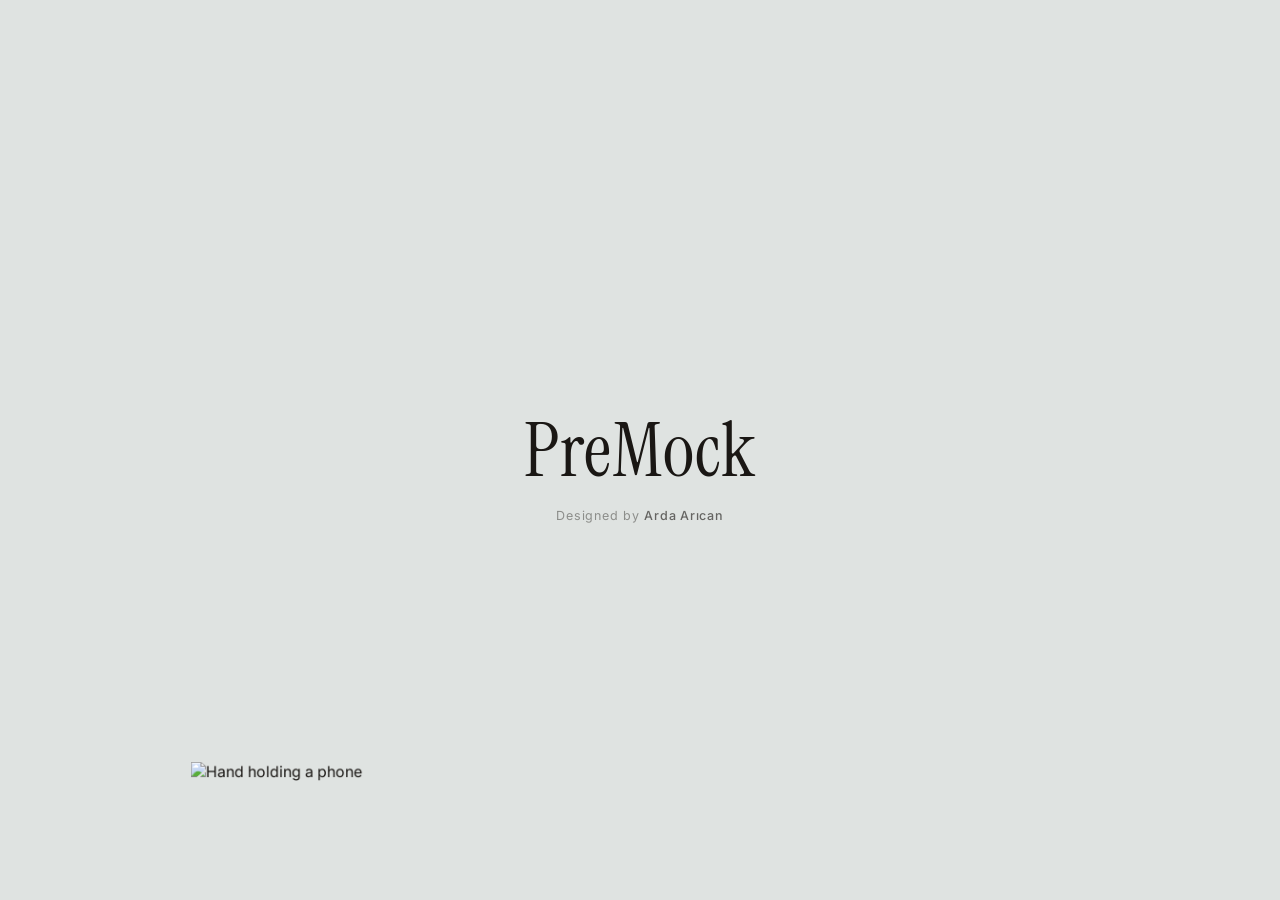
==== index.html @ c11a573c "Refactor: split inline CSS/JS into styles.css and app.js Extract the monolithic index.html into sepa" ====
<!DOCTYPE html>
<html lang="en">
<head>
<meta charset="UTF-8">
<meta name="viewport" content="width=device-width, initial-scale=1.0">

<!-- Google tag (gtag.js) -->
<script async src="https://www.googletagmanager.com/gtag/js?id=G-R2M8BLHY82"></script>
<script>
  window.dataLayer = window.dataLayer || [];
  function gtag(){dataLayer.push(arguments);}
  gtag('js', new Date());

  gtag('config', 'G-R2M8BLHY82');
</script>

<!-- Primary SEO -->
<title>PreMock — Present Figma & AI Prototypes Beautifully</title>
<meta name="description" content="PreMock helps designers present their prototypes more impressively. Drop in a Figma link or upload AI-generated HTML prototypes (Claude, and more) and run interactive, live presentations.">
<meta name="keywords" content="prototype presentation, Figma presentation, interactive prototype, design presentation tool, HTML prototype viewer, AI prototype, Claude design, present prototypes">
<meta name="author" content="PreMock">
<meta name="robots" content="index, follow">
<link rel="canonical" href="https://www.premock.co/">

<!-- Open Graph / Facebook -->
<meta property="og:type" content="website">
<meta property="og:site_name" content="PreMock">
<meta property="og:url" content="https://www.premock.co/">
<meta property="og:title" content="PreMock — Present Figma & AI Prototypes Beautifully">
<meta property="og:description" content="Showcase your prototypes in stunning, interactive presentations. Bring in a Figma link or upload AI-generated HTML prototypes and present them live.">
<meta property="og:image" content="https://www.premock.co/og-image.png">

<!-- Twitter -->
<meta name="twitter:card" content="summary_large_image">
<meta name="twitter:url" content="https://www.premock.co/">
<meta name="twitter:title" content="PreMock — Present Figma & AI Prototypes Beautifully">
<meta name="twitter:description" content="Showcase your prototypes in stunning, interactive presentations. Bring in a Figma link or upload AI-generated HTML prototypes and present them live.">
<meta name="twitter:image" content="https://www.premock.co/og-image.png">
<link rel="preconnect" href="https://fonts.googleapis.com">
<link rel="preconnect" href="https://fonts.gstatic.com" crossorigin>
<link href="https://fonts.googleapis.com/css2?family=Inter:wght@400;500;600&family=Instrument+Serif&display=swap" rel="stylesheet">
<link rel="stylesheet" href="styles.css">
</head>
<body>

  <div id="scene" class="scene-studio"></div>

  <div id="deviceUnit">
    <div class="viewport"><iframe id="frame" title="Preview" sandbox="allow-scripts allow-same-origin allow-forms allow-pointer-lock allow-popups allow-popups-to-escape-sandbox allow-modals"></iframe><div class="cursor-shield" id="cursorShield"></div><div class="frame-loader" id="frameLoader"><div class="loader-ring"></div></div></div>
    <img class="statusbar" id="statusBar" alt="" draggable="false" src="Status Bar.png">
    <img class="mock" id="mock" alt="Hand holding a phone" draggable="false" src="hand-test.png">
    <div class="empty" id="empty">
      <div class="mark">
        <svg class="mark-border" viewBox="0 0 64 64" fill="none" aria-hidden="true"><rect class="mark-dash" x="0.75" y="0.75" width="62.5" height="62.5" rx="19.25" stroke-width="1.5" stroke-dasharray="6 6"/></svg>
        <svg class="ico-1" viewBox="0 0 24 24" fill="none" stroke-width="1.5" stroke-linecap="round" stroke-linejoin="round"><path d="M3 17C3 17.93 3 18.395 3.10222 18.7765C3.37962 19.8117 4.18827 20.6204 5.22354 20.8978C5.60504 21 6.07003 21 7 21H17C17.93 21 18.395 21 18.7765 20.8978C19.8118 20.6204 20.6204 19.8117 20.8978 18.7765C21 18.395 21 17.93 21 17"/><path d="M16.5 7.49991C16.5 7.49991 13.1858 2.99995 12 2.99994C10.8141 2.99993 7.5 7.49994 7.5 7.49994M12 3.99994V16"/></svg>
        <svg class="ico-2" viewBox="0 0 24 24" fill="none" stroke-width="1.5" stroke-linecap="round" stroke-linejoin="round"><path d="M13 2.5V3C13 5.82843 13 7.24264 13.8787 8.12132C14.7574 9 16.1716 9 19 9H19.5M20 10.6569V14C20 17.7712 20 19.6569 18.8284 20.8284C17.6569 22 15.7712 22 12 22C8.22876 22 6.34315 22 5.17157 20.8284C4 19.6569 4 17.7712 4 14V9.45584C4 6.21082 4 4.58831 4.88607 3.48933C5.06508 3.26731 5.26731 3.06508 5.48933 2.88607C6.58831 2 8.21082 2 11.4558 2C12.1614 2 12.5141 2 12.8372 2.11401C12.9044 2.13772 12.9702 2.165 13.0345 2.19575C13.3436 2.34355 13.593 2.593 14.0919 3.09188L18.8284 7.82843C19.4065 8.40649 19.6955 8.69552 19.8478 9.06306C20 9.4306 20 9.83935 20 10.6569Z"/></svg>
        <svg class="ico-3" viewBox="0 0 24 24" fill="none" stroke-width="1.5" stroke-linecap="round" stroke-linejoin="round"><path d="M15 15C16.6569 15 18 13.6569 18 12C18 10.3431 16.6569 9 15 9C13.3431 9 12 10.3431 12 12C12 13.6569 13.3431 15 15 15Z"/><path d="M9 21C10.6569 21 12 19.6569 12 18V15H9C7.34315 15 6 16.3431 6 18C6 19.6569 7.34315 21 9 21Z"/><path d="M12 9V15H9C7.34315 15 6 13.6569 6 12C6 10.3431 7.34315 9 9 9H12Z"/><path d="M12 3V9H9C7.34315 9 6 7.65685 6 6C6 4.34315 7.34315 3 9 3H12Z"/><path d="M12 3V9H15C16.6569 9 18 7.65685 18 6C18 4.34315 16.6569 3 15 3H12Z"/></svg>
      </div>
      <h2>Drop your HTML file</h2>
      <p>or add a Figma prototype link to your gallery</p>
    </div>
  </div>
  <div id="customCursor" class="cursor-dot"></div>

  <div id="drop"><div class="ring">
    <svg viewBox="0 0 24 24" fill="none" stroke-width="1.7" stroke-linecap="round" stroke-linejoin="round"><path d="M12 16V4m0 0L8 8m4-4l4 4"/><path d="M4 16v2a2 2 0 0 0 2 2h12a2 2 0 0 0 2-2v-2"/></svg>
    Drop it to open on the phone
  </div></div>

  <div class="intro-title">PreMock</div>
  <a class="intro-credit" href="https://www.thisisarda.com" target="_blank" rel="noopener noreferrer">Designed by <b>Arda Arıcan</b></a>
  <div class="brand ui-hidden"><b>PreMock</b><a class="credit" href="https://www.thisisarda.com" target="_blank" rel="noopener noreferrer">by <b>Arda Arıcan</b></a></div>
  <div class="filepill" id="filepill"><span id="filename"></span><button class="savebtn" id="saveBtn" title="Save to gallery"><svg viewBox="0 0 24 24" fill="none" stroke="currentColor" stroke-width="1.8" stroke-linecap="round" stroke-linejoin="round"><path d="M6 3h12a1 1 0 0 1 1 1v17l-7-4-7 4V4a1 1 0 0 1 1-1z"/></svg></button><button class="savebtn sharebtn" id="shareBtn" title="Copy share link" hidden><svg viewBox="0 0 24 24" fill="none" stroke="currentColor" stroke-width="1.8" stroke-linecap="round" stroke-linejoin="round"><circle cx="18" cy="5" r="3"/><circle cx="6" cy="12" r="3"/><circle cx="18" cy="19" r="3"/><path d="M8.59 13.51l6.83 3.98M15.41 6.51l-6.82 3.98"/></svg></button></div>

  <div class="confirm-pop" id="confirmPop" role="dialog" aria-modal="true">
    <div class="confirm-card">
      <p class="confirm-msg" id="confirmMsg">Remove from gallery?</p>
      <div class="confirm-actions">
        <button class="confirm-btn confirm-no" id="confirmNo" type="button">No</button>
        <button class="confirm-btn confirm-yes" id="confirmYes" type="button">Yes</button>
      </div>
    </div>
  </div>

  <div class="guide-pop" id="guidePop" role="dialog" aria-modal="true" aria-label="Figma guide">
    <div class="guide-card">
      <button class="guide-close" id="guideClose" type="button" aria-label="Close">×</button>
      <h3 class="guide-title">Figma prototype guide</h3>
      <p class="guide-sub">Check these settings in Figma so your prototype displays correctly on the phone:</p>
      <ol class="guide-steps">
        <li><b>Sharing access</b><span>Open <i>Share</i> (top right) → set the link to <i>“Anyone with the link”</i> and <i>“can view”</i>.</span></li>
        <li><b>No device frame</b><span>In prototype settings, set <i>Device</i> → <i>None</i>. PreMock adds the phone frame for you.</span></li>
        <li><b>Scaling</b><span>In prototype <i>Settings</i> → <i>Scaling</i>, choose <i>“Scale down to fit width”</i>.</span></li>
        <li><b>Starting frame</b><span>Make sure the correct <i>starting frame</i> is selected.</span></li>
        <li><b>Hide Figma UI</b><span>In Present mode, open <i>Options</i> → enable <i>“Hide Figma UI”</i> (the link will include <code>hide-ui=1</code>).</span></li>
      </ol>
      <p class="guide-foot">After updating the settings, use <b>Share → Copy link</b> to copy the link again and paste it here.</p>
    </div>
  </div>

  <div class="dock ui-hidden">
    <div class="scenes" id="scenes">
      <button class="swatch sw-studio" data-scene="studio" aria-pressed="true" data-tip="Soft Gray"></button>
      <button class="swatch sw-living" data-scene="living" aria-pressed="false" data-tip="Apricot"></button>
      <button class="swatch sw-desk" data-scene="desk" aria-pressed="false" data-tip="Sky Blue"></button>
      <button class="swatch sw-palette" data-scene="palette" aria-pressed="false" data-tip="Color Palette">
        <svg class="sw-ico-outline" viewBox="0 0 24 24" fill="none" stroke-width="1.5"><path d="M22 12C22 6.47715 17.5228 2 12 2C6.47715 2 2 6.47715 2 12C2 17.5228 6.47715 22 12 22C12.8417 22 14 22.1163 14 21C14 20.391 13.6832 19.9212 13.3686 19.4544C12.9082 18.7715 12.4523 18.0953 13 17C13.6667 15.6667 14.7778 15.6667 16.4815 15.6667C17.3334 15.6667 18.3334 15.6667 19.5 15.5C21.601 15.1999 22 13.9084 22 12Z" stroke="currentColor"/><path d="M8.5 9C9.32843 9 10 8.32843 10 7.5C10 6.67157 9.32843 6 8.5 6C7.67157 6 7 6.67157 7 7.5C7 8.32843 7.67157 9 8.5 9Z" fill="currentColor"/><path d="M6.5 15C7.32843 15 8 14.3284 8 13.5C8 12.6716 7.32843 12 6.5 12C5.67157 12 5 12.6716 5 13.5C5 14.3284 5.67157 15 6.5 15Z" fill="currentColor"/><path d="M14.5 8C15.3284 8 16 7.32843 16 6.5C16 5.67157 15.3284 5 14.5 5C13.6716 5 13 5.67157 13 6.5C13 7.32843 13.6716 8 14.5 8Z" fill="currentColor"/><path d="M17.5 13C18.3284 13 19 12.3284 19 11.5C19 10.6716 18.3284 10 17.5 10C16.6716 10 16 10.6716 16 11.5C16 12.3284 16.6716 13 17.5 13Z" fill="currentColor"/></svg>
        <svg class="sw-ico-filled" viewBox="0 0 24 24" fill="none"><path d="M12 2C17.5228 2 22 6.47715 22 12C22 13.9084 21.601 15.1999 19.5 15.5C18.3334 15.6667 17.3333 15.667 16.4814 15.667C14.7778 15.667 13.6667 15.6667 13 17C12.4524 18.0951 12.9079 18.7713 13.3682 19.4541C13.6828 19.9209 14 20.391 14 21C14 22.1163 12.8417 22 12 22C6.47715 22 2 17.5228 2 12C2 6.47715 6.47715 2 12 2ZM6.5 12C5.67157 12 5 12.6716 5 13.5C5 14.3284 5.67157 15 6.5 15C7.32843 15 8 14.3284 8 13.5C8 12.6716 7.32843 12 6.5 12ZM17.5 10C16.6716 10 16 10.6716 16 11.5C16 12.3284 16.6716 13 17.5 13C18.3284 13 19 12.3284 19 11.5C19 10.6716 18.3284 10 17.5 10ZM8.5 6C7.67157 6 7 6.67157 7 7.5C7 8.32843 7.67157 9 8.5 9C9.32843 9 10 8.32843 10 7.5C10 6.67157 9.32843 6 8.5 6ZM14.5 5C13.6716 5 13 5.67157 13 6.5C13 7.32843 13.6716 8 14.5 8C15.3284 8 16 7.32843 16 6.5C16 5.67157 15.3284 5 14.5 5Z" fill="currentColor"/></svg>
      </button>
      <button class="swatch sw-custom" data-scene="custom" aria-pressed="false" data-tip="Background Image">
        <svg class="sw-ico-outline" viewBox="0 0 24 24" fill="none" stroke-width="1.5" stroke-linecap="round" stroke-linejoin="round"><path d="M20 3H4C2.89543 3 2 3.89543 2 5V19C2 20.1046 2.89543 21 4 21H20C21.1046 21 22 20.1046 22 19V5C22 3.89543 21.1046 3 20 3Z"/><path d="M8.5 10C9.32843 10 10 9.32843 10 8.5C10 7.67157 9.32843 7 8.5 7C7.67157 7 7 7.67157 7 8.5C7 9.32843 7.67157 10 8.5 10Z"/><path d="M22 17L16 11H15L10 16L7.5 13.5H6.5L2 18"/></svg>
        <svg class="sw-ico-filled" viewBox="0 0 24 24" fill="none"><path fill-rule="evenodd" clip-rule="evenodd" d="M1.25 5.175C1.25 3.55957 2.56262 2.25 4.18182 2.25H19.8182C21.4374 2.25 22.75 3.55957 22.75 5.175V18.825C22.75 20.4404 21.4374 21.75 19.8182 21.75H4.18182C2.56262 21.75 1.25 20.4404 1.25 18.825V5.175ZM10 8.5C10 9.32843 9.32843 10 8.5 10C7.67157 10 7 9.32843 7 8.5C7 7.67157 7.67157 7 8.5 7C9.32843 7 10 7.67157 10 8.5ZM4.1804 19.8C3.64066 19.8 3.20312 19.3635 3.20312 18.825V16.7955L6.14503 13.8536C6.3714 13.6272 6.67843 13.5 6.99858 13.5C7.31872 13.5 7.62576 13.6272 7.85213 13.8536L9.99858 16L14.645 11.3536C14.8714 11.1272 15.1784 11 15.4986 11C15.8187 11 16.1258 11.1272 16.3521 11.3536L20.794 15.7955V18.825C20.794 19.3635 20.3565 19.8 19.8168 19.8H4.1804Z"/></svg>
      </button>
    </div>
    <div class="sep"></div>
    <button class="btn btn-ghost btn-icon" id="fullBtn" data-tip="Full Screen" aria-pressed="false">
      <svg viewBox="0 0 24 24" fill="none" stroke="currentColor" stroke-width="1.7" stroke-linecap="round" stroke-linejoin="round"><path d="M8 3H5a2 2 0 0 0-2 2v3M16 3h3a2 2 0 0 1 2 2v3M16 21h3a2 2 0 0 0 2-2v-3M8 21H5a2 2 0 0 1-2-2v-3"/></svg>
    </button>
    <button class="btn btn-ghost btn-icon" id="resetBtn" data-tip="Restart Prototype" disabled>
      <svg viewBox="0 0 24 24" fill="none" stroke="currentColor" stroke-width="1.5" stroke-linecap="round" stroke-linejoin="round"><path d="M3.5121 15C4.7476 18.4956 8.0813 21 12 21C16.9706 21 21 16.9706 21 12C21 7.02943 16.9706 3 12 3C8.2708 3 5.0714 5.26806 3.7059 8.5"/><path d="M9 9H6C4.5858 9 3.8787 9 3.4393 8.56066C3 8.12132 3 7.41421 3 6V3"/></svg>
    </button>
    <button class="btn btn-ghost btn-icon" id="recBtn" data-tip="Record" aria-pressed="false">
      <svg viewBox="0 0 24 24" fill="none"><path d="M12 20C16.4183 20 20 16.4183 20 12C20 7.58172 16.4183 4 12 4C7.58172 4 4 7.58172 4 12C4 16.4183 7.58172 20 12 20Z" stroke="currentColor" stroke-width="1.5" stroke-linejoin="round"/><circle cx="12" cy="12" r="5" fill="currentColor"/></svg>
    </button>
    <button class="btn btn-ghost" id="galleryBtn" title="Prototype gallery">
      <svg viewBox="0 0 24 24" fill="none" stroke="currentColor" stroke-width="1.7" stroke-linecap="round" stroke-linejoin="round"><rect x="3" y="3" width="7" height="7" rx="1.5"/><rect x="14" y="3" width="7" height="7" rx="1.5"/><rect x="3" y="14" width="7" height="7" rx="1.5"/><rect x="14" y="14" width="7" height="7" rx="1.5"/></svg>
      <span class="btn-label">Gallery</span>
    </button>
    <button class="btn btn-primary" id="uploadBtn">
      <svg viewBox="0 0 24 24" fill="none" stroke="currentColor" stroke-width="1.7" stroke-linecap="round" stroke-linejoin="round"><path d="M12 15V3m0 0L8 7m4-4l4 4"/><path d="M4 14v3a2 2 0 0 0 2 2h12a2 2 0 0 0 2-2v-3"/></svg>
      <span class="btn-label">Upload HTML</span>
    </button>
  </div>

  <div class="palette-popover" id="palettePopover" role="dialog" aria-label="Color palette"></div>
  <div class="bg-popover" id="bgPopover" role="dialog" aria-label="Background images"></div>

  <div class="right-dock ui-hidden" id="rightDock">
    <div class="device-seg" id="deviceSeg">
      <span class="seg-thumb" aria-hidden="true"></span>
      <button class="seg-btn is-active" data-device="ios" type="button">iOS</button>
      <button class="seg-btn" data-device="android" type="button">Android</button>
    </div>
    <span class="sep"></span>
    <button class="statusbar-toggle" id="statusBarToggle" type="button" aria-pressed="false" title="Toggle iPhone status bar">
      <span class="sb-label">Status Bar</span>
      <span class="sw" aria-hidden="true"></span>
    </button>
  </div>

  <div class="sheet" id="sheet">
    <h3>Prototype gallery</h3>
    <p class="hint">Add a Figma prototype link, or paste HTML code. Tap a preview to open it on the phone.</p>
    <button class="guide-link" id="guideLink" type="button">
      <svg viewBox="0 0 24 24" fill="none" xmlns="http://www.w3.org/2000/svg"><path d="M12 22C17.5228 22 22 17.5228 22 12C22 6.47715 17.5228 2 12 2C6.47715 2 2 6.47715 2 12C2 17.5228 6.47715 22 12 22Z" stroke="currentColor" stroke-width="1.5" stroke-linecap="round" stroke-linejoin="round"/><path d="M12 16V12" stroke="currentColor" stroke-width="1.5" stroke-linecap="round" stroke-linejoin="round"/><path d="M12.125 8.25H12M12.25 8.25C12.25 8.11193 12.1381 8 12 8C11.8619 8 11.75 8.11193 11.75 8.25C11.75 8.38807 11.8619 8.5 12 8.5C12.1381 8.5 12.25 8.38807 12.25 8.25Z" stroke="currentColor" stroke-width="1.5" stroke-linecap="round" stroke-linejoin="round"/></svg>
      <span>Follow the guide so Figma prototypes display correctly.</span>
    </button>
    <div class="addrow">
      <input id="galInput" type="text" placeholder="Share link (https://...) or paste HTML" autocomplete="off">
      <button class="btn btn-primary" id="galAdd" disabled>Add</button>
    </div>
    <div class="grid" id="galGrid"></div>
    <div class="galempty" id="galEmpty">No prototypes yet. Paste a link above and press "Add".</div>
  </div>

  <input type="file" id="fileInput" accept=".html,.htm,text/html" hidden>
  <input type="file" id="bgInput" accept="image/*" hidden>

<script src="app.js"></script>
</body>
</html>
---- styles.css ----
:root{
    --ui:"Inter",-apple-system,BlinkMacSystemFont,"Segoe UI",Roboto,sans-serif;
    --display:"Instrument Serif",Georgia,serif;
    --ink:#1a1714;
    --glass:rgba(22,19,16,.72);
    --glass-line:rgba(255,255,255,.14);
    --chip:rgba(255,255,255,.08);
    --chip-on:rgba(255,255,255,.92);
    --text-on-glass:#f4f1ea;
    --muted-on-glass:rgba(244,241,234,.55);
    --accent:#e8855b;

    /* screen cutout measured from hand-test.png (768×1257, transparent screen hole) */
    --imgW:768; --imgH:1257;
    --scrL:285px; --scrT:211px; --scrW:373px; --scrH:812px;
    --screen-radius:50px;  /* matches the iPhone screen corner in the photo */
  }
  *{box-sizing:border-box;cursor:none!important;}
  html,body{height:100%;}
  body{margin:0;font-family:var(--ui);color:var(--ink);overflow:hidden;-webkit-font-smoothing:antialiased;}

  /* ---------- SCENE ---------- */
  #scene{position:fixed;inset:0;z-index:0;transition:background .6s ease;background-size:cover;background-position:center;}
  .scene-studio{background:#dfe3e1;}
  .scene-living{background:#fed7aa;}
  .scene-desk{background:#bfdbfe;}

  /* ---------- DEVICE UNIT ---------- */
  #deviceUnit{
    position:fixed; left:0; top:0;
    width:calc(var(--imgW)*1px); height:calc(var(--imgH)*1px);
    transform-origin:0 0; will-change:transform; z-index:2;
  }
  .mock{
    position:absolute; inset:0; width:100%; height:100%;
    z-index:3; pointer-events:none; user-select:none; -webkit-user-drag:none;
    object-fit:contain;
  }
  .viewport{
    position:absolute;
    left:var(--scrL); top:var(--scrT); width:var(--scrW); height:var(--scrH);
    z-index:1; overflow:hidden; border-radius:50px; background:#0b0b0d;
    cursor:none !important;
  }
  #frame{
    border:0; display:block; background:#fff;
    width:375px;                /* iframe logical width */
    transform-origin:top left;  /* scale + border-radius set by JS */
    cursor:none !important;
  }

  /* iPhone status bar overlay — sits at the top of the screen hole, masked by the
     hand bezel (z-index below .mock). Toggled via body.statusbar-on. */
  .statusbar{
    position:absolute;
    left:var(--scrL); top:var(--scrT); width:var(--scrW);
    height:auto; z-index:2; display:none;
    pointer-events:none; user-select:none; -webkit-user-drag:none;
  }
  body.statusbar-on .statusbar{display:block;}

  /* bottom-right menu — device switch + status bar in one glass bar */
  .right-dock{
    position:fixed; z-index:30; right:22px; bottom:22px;
    display:inline-flex; align-items:center; gap:5px; padding:6px;
    border:1px solid var(--glass-line); border-radius:16px;
    background:var(--glass); backdrop-filter:blur(16px) saturate(140%);
    box-shadow:0 18px 40px -12px rgba(0,0,0,.5);
    transition:opacity .35s ease;
  }
  .right-dock .sep{height:22px;}

  .device-seg{position:relative; display:inline-flex; gap:0;}
  .seg-btn{
    position:relative; z-index:1;
    appearance:none; border:0; background:transparent; cursor:pointer;
    font-family:var(--ui); font-size:12.5px; font-weight:500;
    height:32px; width:64px; padding:0; border-radius:10px;
    color:var(--muted-on-glass); transition:color .2s ease;
  }
  .seg-btn:hover{color:var(--text-on-glass);}
  .seg-btn.is-active{color:var(--text-on-glass);}
  /* sliding indicator that glides between iOS / Android */
  .seg-thumb{
    position:absolute; z-index:0; top:0; left:0;
    width:64px; height:32px; border-radius:10px;
    background:rgba(255,255,255,.18);
    transition:transform .34s cubic-bezier(.22,1,.36,1);
    pointer-events:none;
  }
  .device-seg.is-android .seg-thumb{transform:translateX(64px);}

  .statusbar-toggle{
    display:inline-flex; align-items:center; gap:9px;
    height:32px; padding:0 8px 0 11px; border:0; border-radius:10px;
    background:transparent; cursor:pointer;
    color:var(--text-on-glass); font-family:var(--ui); font-size:12.5px; font-weight:500;
    transition:background .15s ease;
  }
  .statusbar-toggle:hover{background:rgba(255,255,255,.10);}
  .statusbar-toggle .sw{
    width:32px; height:18px; border-radius:9px; flex:none;
    background:rgba(255,255,255,.20); position:relative; transition:background .18s ease;
  }
  .statusbar-toggle .sw::after{
    content:""; position:absolute; top:2px; left:2px;
    width:14px; height:14px; border-radius:50%; background:#fff;
    transition:transform .18s ease;
  }
  body.statusbar-on .statusbar-toggle .sw{background:var(--accent);}
  body.statusbar-on .statusbar-toggle .sw::after{transform:translateX(14px);}
  .cursor-shield{position:absolute;inset:0;z-index:3;cursor:none;pointer-events:none;display:none;}
  .cursor-shield.active{display:block;pointer-events:auto;}

  .cursor-dot{
    position:fixed;
    top:0; left:0;
    width:30px; height:30px;
    border-radius:50%;
    background:#000 !important;
    pointer-events:none;
    z-index:100;
    transform:translate(-50%,-50%) scale(1);
    transition:transform .1s cubic-bezier(0.22,1,0.36,1), opacity .15s ease;
    opacity:0;
  }
  .cursor-dot.pressed{
    transform:translate(-50%,-50%) scale(0.72);
    opacity:1;
  }
  .cursor-dot.visible{opacity:.65;}

  /* empty hint over the screen */
  .empty{
    position:absolute;
    left:calc(var(--scrL) - 1px); top:calc(var(--scrT) - 1px);
    width:calc(var(--scrW) + 2px); height:calc(var(--scrH) + 2px);
    z-index:1; border-radius:var(--screen-radius); cursor:pointer;
    display:flex;flex-direction:column;align-items:center;justify-content:center;
    gap:18px;text-align:center;padding:36px;
    background:radial-gradient(120% 90% at 50% 32%,rgba(20,20,24,.92),rgba(8,8,10,.96));
    color:rgba(255,255,255,.86);transition:opacity .25s ease;
  }
  .empty.hidden{opacity:0;pointer-events:none;}
  .empty .mark{position:relative;width:64px;height:64px;border-radius:20px;display:flex;align-items:center;justify-content:center;}
  .empty .mark svg{position:absolute;top:50%;left:50%;transform:translate(-50%,-50%);width:30px;height:30px;stroke:rgba(255,255,255,.7);opacity:0;animation:icoCycle 9s ease-in-out infinite;}
  .empty .mark svg.ico-2{animation-delay:3s;}
  .empty .mark svg.ico-3{animation-delay:6s;}
  /* rotating dashed border (marching ants) */
  .empty .mark svg.mark-border{position:absolute;top:0;left:0;transform:none;width:64px;height:64px;opacity:1;stroke:none;animation:none;overflow:visible;}
  .empty .mark .mark-dash{stroke:rgba(255,255,255,.32);animation:markAnts 6s linear infinite;}
  @keyframes markAnts{to{stroke-dashoffset:-48;}}
  @keyframes icoCycle{
    0%{opacity:0;}
    3%{opacity:1;}
    30%{opacity:1;}
    34%{opacity:0;}
    100%{opacity:0;}
  }
  .empty h2{font-family:var(--display);font-weight:400;font-size:30px;margin:0;line-height:1.12;}
  .empty p{margin:0;font-size:14px;color:rgba(255,255,255,.5);max-width:230px;line-height:1.5;}

  /* ---------- DROP OVERLAY ---------- */
  #drop{position:fixed;inset:0;z-index:40;pointer-events:none;display:flex;align-items:center;justify-content:center;background:rgba(232,133,91,.14);backdrop-filter:blur(3px);opacity:0;transition:opacity .18s ease;}
  #drop.show{opacity:1;}
  #drop .ring{border:2px dashed var(--accent);border-radius:28px;padding:34px 52px;background:rgba(26,23,20,.78);color:var(--text-on-glass);font-size:16px;font-weight:500;display:flex;align-items:center;gap:12px;}
  #drop .ring svg{width:22px;height:22px;stroke:var(--accent);}

  /* ---------- DOCK ---------- */
  .dock{position:fixed;z-index:30;left:22px;bottom:22px;display:flex;align-items:center;gap:6px;padding:8px;border-radius:20px;background:var(--glass);border:1px solid var(--glass-line);box-shadow:0 18px 40px -12px rgba(0,0,0,.5);backdrop-filter:blur(16px) saturate(140%);max-width:calc(100vw - 24px);transition:opacity .35s ease;}
  .scenes{display:flex;gap:5px;}
  .swatch{width:38px;height:38px;border-radius:11px;cursor:pointer;border:1px solid transparent;padding:0;position:relative;transition:border-color .15s ease,box-shadow .15s ease;}
  .swatch:hover{box-shadow:inset 0 0 0 999px rgba(255,255,255,.18);}
  .swatch[aria-pressed="true"]{border-color:rgba(255,255,255,.65);}
  .sw-studio{background:#dfe3e1;}
  .sw-living{background:#fed7aa;}
  .sw-desk{background:#bfdbfe;}
  .sw-studio[aria-pressed="true"]::before,
  .sw-living[aria-pressed="true"]::before,
  .sw-desk[aria-pressed="true"]::before{content:'';position:absolute;left:50%;top:50%;width:15px;height:15px;transform:translate(-50%,-50%);background:#1f1c19;-webkit-mask:url("data:image/svg+xml,%3Csvg xmlns='http://www.w3.org/2000/svg' viewBox='0 0 24 24' fill='none'%3E%3Cpath d='M4.25 13.5 8.75 18 19.75 6' stroke='%23000' stroke-width='2.4' stroke-linecap='round' stroke-linejoin='round'/%3E%3C/svg%3E") center/contain no-repeat;mask:url("data:image/svg+xml,%3Csvg xmlns='http://www.w3.org/2000/svg' viewBox='0 0 24 24' fill='none'%3E%3Cpath d='M4.25 13.5 8.75 18 19.75 6' stroke='%23000' stroke-width='2.4' stroke-linecap='round' stroke-linejoin='round'/%3E%3C/svg%3E") center/contain no-repeat;z-index:1;}
  .sw-palette,
  .sw-custom{background:var(--chip);display:flex;align-items:center;justify-content:center;}
  #resetBtn.spin svg{animation:resetSpin .6s ease;}
  @keyframes resetSpin{from{transform:rotate(0deg);}to{transform:rotate(-360deg);}}
  .sw-palette svg{width:16px;height:16px;color:rgb(244,241,234);}
  .sw-palette .sw-ico-filled{display:none;}
  .sw-palette.has-color .sw-ico-outline{display:none;}
  .sw-palette.has-color .sw-ico-filled{display:inline-block;}
  .sw-custom svg{width:16px;height:16px;stroke:rgb(244,241,234);}
  .sw-custom .sw-ico-filled{stroke:none;fill:rgb(244,241,234);display:none;}
  .sw-custom.has-image .sw-ico-outline{display:none;}
  .sw-custom.has-image .sw-ico-filled{display:inline-block;}
  .palette-popover{position:fixed;z-index:36;bottom:110px;width:238px;padding:10px;border-radius:16px;background:var(--glass);border:1px solid var(--glass-line);box-shadow:none;backdrop-filter:blur(16px) saturate(140%);display:grid;grid-template-columns:repeat(6,30px);gap:8px;opacity:0;pointer-events:none;transform:translateX(-50%) translateY(12px);transition:opacity .2s ease,transform .2s ease;}
  .palette-popover.open{opacity:1;pointer-events:auto;transform:translateX(-50%) translateY(0);}
  .palette-color{appearance:none;width:30px;height:30px;border-radius:9px;border:1px solid transparent;cursor:pointer;padding:0;position:relative;z-index:1;transition:transform .15s ease,border-color .15s ease;}
  .palette-color:hover{transform:translateY(-2px);}
  .palette-color[aria-pressed="true"]{border-color:rgba(255,255,255,.65);}
  .palette-color[aria-pressed="true"]::after{content:'';position:absolute;left:50%;top:50%;width:15px;height:15px;transform:translate(-50%,-50%);background:var(--chk,#fff);-webkit-mask:url("data:image/svg+xml,%3Csvg xmlns='http://www.w3.org/2000/svg' viewBox='0 0 24 24' fill='none'%3E%3Cpath d='M4.25 13.5 8.75 18 19.75 6' stroke='%23000' stroke-width='2.4' stroke-linecap='round' stroke-linejoin='round'/%3E%3C/svg%3E") center/contain no-repeat;mask:url("data:image/svg+xml,%3Csvg xmlns='http://www.w3.org/2000/svg' viewBox='0 0 24 24' fill='none'%3E%3Cpath d='M4.25 13.5 8.75 18 19.75 6' stroke='%23000' stroke-width='2.4' stroke-linecap='round' stroke-linejoin='round'/%3E%3C/svg%3E") center/contain no-repeat;}
  .palette-hex{grid-column:1/-1;margin-top:2px;display:flex;align-items:center;gap:6px;padding:0 10px;border-radius:9px;background:var(--chip);border:1px solid var(--glass-line);transition:border-color .15s ease;}
  .palette-hex:focus-within{border-color:rgba(255,255,255,.45);}
  .palette-hex>span{color:var(--muted-on-glass);font:600 12px var(--ui);}
  .palette-hex input{flex:1;min-width:0;background:none;border:0;outline:none;padding:7px 0;color:var(--text-on-glass);font:500 12px var(--ui);letter-spacing:.06em;text-transform:uppercase;}
  .palette-rand{flex:none;display:flex;align-items:center;justify-content:center;width:22px;height:22px;margin:-1px -4px -1px 0;padding:0;border:0;border-radius:7px;background:none;color:var(--muted-on-glass);cursor:pointer;transform-origin:center center;transition:color .14s ease,background .14s ease;}
  .palette-rand:hover{color:var(--text-on-glass);background:rgba(255,255,255,.12);}
  .palette-hex:hover .palette-rand{color:#fff;}
  .palette-hex:hover .palette-rand svg{animation:diceRoll 2.2s ease-in-out infinite;}
  @keyframes diceRoll{
    0%{transform:translateY(0) rotate(0deg);}
    22%{transform:translateY(-2px) rotate(0deg);}    /* rise first, no spin */
    58%{transform:translateY(-2px) rotate(360deg);}  /* then spin in place at the top */
    80%{transform:translateY(0) rotate(360deg);}     /* drop back to the exact start */
    100%{transform:translateY(0) rotate(360deg);}    /* pause */
  }
  .palette-rand svg{width:15px;height:15px;display:block;transform-origin:center center;}
  .bg-popover{position:fixed;z-index:36;bottom:110px;width:238px;padding:10px;border-radius:16px;background:var(--glass);border:1px solid var(--glass-line);backdrop-filter:blur(16px) saturate(140%);display:grid;grid-template-columns:repeat(3,1fr);gap:8px;opacity:0;pointer-events:none;transform:translateX(-50%) translateY(12px);transition:opacity .2s ease,transform .2s ease;}
  .bg-popover.open{opacity:1;pointer-events:auto;transform:translateX(-50%) translateY(0);}
  .bg-tile{appearance:none;position:relative;border:1px solid transparent;border-radius:10px;height:46px;cursor:pointer;padding:0;background:var(--chip) center/cover no-repeat;transition:transform .15s ease,border-color .15s ease;overflow:hidden;}
  .bg-tile:hover{transform:translateY(-2px);}
  .bg-tile[aria-pressed="true"]{border-color:rgba(255,255,255,.65);}
  .bg-tile[aria-pressed="true"]::before{content:'';position:absolute;inset:0;background:rgba(0,0,0,.32);}
  .bg-tile[aria-pressed="true"]::after{content:'';position:absolute;left:50%;top:45%;width:11px;height:6px;border:2.5px solid #fff;border-top:0;border-right:0;transform:translate(-50%,-50%) rotate(-45deg);filter:drop-shadow(0 1px 2px rgba(0,0,0,.55));z-index:1;}
  .bg-upload{display:flex;align-items:center;justify-content:center;color:var(--muted-on-glass);}
  .bg-upload svg{width:20px;height:20px;}
  .bg-empty{grid-column:1/-1;font-size:11.5px;color:var(--muted-on-glass);line-height:1.5;padding:4px 2px;text-align:center;}
  .sep{width:1px;height:28px;background:var(--glass-line);margin:0 4px;}
  .btn{appearance:none;border:0;cursor:pointer;font-family:var(--ui);height:38px;padding:0 14px;border-radius:12px;font-size:13px;font-weight:500;display:inline-flex;align-items:center;gap:7px;white-space:nowrap;transition:background .15s ease,color .15s ease,transform .15s ease;}
  .btn svg{width:15px;height:15px;}
  .btn-ghost{background:var(--chip);color:var(--text-on-glass);}
  .btn-ghost:hover{background:rgba(255,255,255,.16);}
  .btn-primary{background:var(--accent);color:#241008;}
  .btn-primary:hover{background:#f0936a;}
  .btn-icon{width:38px;padding:0;justify-content:center;}
  .btn:disabled{opacity:.4;cursor:default;transform:none;}
  /* record button */
  #recBtn svg{color:#fff;width:17px;height:17px;}
  #recBtn.is-rec svg{color:#e5484d;width:20px;height:20px;}
  #recBtn.is-rec{background:rgba(229,72,77,.16);}
  #recBtn.is-rec:hover{background:rgba(229,72,77,.26);}
  #recBtn.is-rec svg{animation:recPulse 1.2s ease-in-out infinite;}
  @keyframes recPulse{50%{opacity:.35;}}
  #galAdd:disabled{opacity:1;background:var(--chip);color:var(--muted-on-glass);}

  /* hover tooltips for icon-only dock buttons */
  .dock [data-tip]{position:relative;}
  .dock [data-tip]::after{content:attr(data-tip);position:absolute;left:50%;bottom:calc(100% + 11px);transform:translateX(-50%) translateY(4px);background:var(--glass);border:1px solid var(--glass-line);color:var(--text-on-glass);backdrop-filter:blur(16px) saturate(140%);padding:5px 9px;border-radius:9px;font-family:var(--ui);font-size:11.5px;font-weight:500;line-height:1;white-space:nowrap;opacity:0;pointer-events:none;box-shadow:0 8px 22px -12px rgba(0,0,0,.4);transition:opacity .14s ease,transform .14s ease;z-index:40;}
  .dock [data-tip]:hover::after{opacity:1;transform:translateX(-50%) translateY(0);}
  .dock [data-tip]:disabled:hover::after{opacity:0;}

  .brand{position:fixed;z-index:30;top:20px;left:24px;display:flex;flex-direction:column;align-items:flex-start;gap:1px;user-select:none;transition:opacity .6s ease;}
  .brand b{font-family:var(--display);font-weight:400;font-size:24px;letter-spacing:.2px;color:var(--ink);line-height:1.05;}
  .brand .credit{font-size:11.5px;letter-spacing:.05em;color:rgba(26,23,20,.45);text-decoration:none;transition:color .2s ease;}
  .brand .credit b{font-family:var(--ui);font-size:11.5px;font-weight:500;letter-spacing:.05em;color:rgba(26,23,20,.62);}
  .brand .credit:hover{color:rgba(26,23,20,.7);}
  .brand .credit:hover b{color:var(--ink);}
  body.dark .brand b{color:#f4f1ea;}
  body.dark .brand .credit{color:rgba(244,241,234,.5);}
  body.dark .brand .credit b{color:rgba(244,241,234,.72);}
  body.dark .brand .credit:hover{color:rgba(244,241,234,.85);}
  body.dark .brand .credit:hover b{color:#f4f1ea;}

  .filepill{position:fixed;z-index:30;top:22px;right:24px;background:var(--glass);border:1px solid var(--glass-line);color:var(--text-on-glass);padding:7px 13px;border-radius:11px;font-size:12px;font-family:ui-monospace,"SF Mono",Menlo,monospace;display:none;align-items:center;gap:8px;max-width:40vw;backdrop-filter:blur(12px);transition:opacity .35s ease;}
  .filepill.show{display:inline-flex;}
  .filepill span{overflow:hidden;text-overflow:ellipsis;white-space:nowrap;}
  .filepill .savebtn{appearance:none;border:0;background:rgba(255,255,255,.1);color:var(--text-on-glass);width:24px;height:24px;border-radius:7px;display:inline-flex;align-items:center;justify-content:center;cursor:pointer;margin-left:3px;flex:none;transition:background .15s ease,color .15s ease;}
  .filepill .savebtn:hover{background:rgba(255,255,255,.22);}
  .filepill .savebtn svg{width:13px;height:13px;}
  .filepill .savebtn.done{background:#3fa564;color:#fff;}
  .filepill .savebtn.done:hover{background:#359158;}
  .filepill .savebtn.done svg{fill:#fff;}
  .filepill .sharebtn[hidden]{display:none;}
  .filepill .sharebtn.copied{background:#3fa564;color:#fff;}
  .filepill .sharebtn.copied:hover{background:#359158;}

  .confirm-pop{position:fixed;inset:0;z-index:60;display:none;align-items:center;justify-content:center;background:rgba(10,10,12,.42);backdrop-filter:blur(3px);}
  .confirm-pop.open{display:flex;}
  .confirm-card{background:var(--glass);border:1px solid var(--glass-line);border-radius:18px;padding:22px 24px;box-shadow:0 24px 60px -16px rgba(0,0,0,.55);backdrop-filter:blur(16px) saturate(140%);color:var(--text-on-glass);min-width:248px;text-align:center;}
  .confirm-msg{margin:0 0 18px;font-family:var(--display);font-weight:400;font-size:17px;}
  .confirm-actions{display:flex;gap:10px;justify-content:center;}
  .confirm-btn{appearance:none;border:1px solid var(--glass-line);background:rgba(255,255,255,.08);color:var(--text-on-glass);padding:8px 24px;border-radius:11px;font-size:13px;cursor:pointer;transition:background .15s ease;}
  .confirm-btn:hover{background:rgba(255,255,255,.18);}
  .confirm-yes{background:#d9534a;border-color:transparent;color:#fff;}
  .confirm-yes:hover{background:#c64238;}

  /* guide trigger line under the gallery hint */
  .guide-link{display:inline-flex;align-items:center;gap:6px;margin:-9px 0 15px;padding:0;border:0;background:none;color:var(--muted-on-glass);font-family:var(--ui);font-size:11.5px;line-height:1.45;text-align:left;cursor:pointer;transition:color .15s ease;}
  .guide-link:hover{color:var(--text-on-glass);}
  .guide-link span{text-decoration:underline;text-underline-offset:2px;text-decoration-color:rgba(255,255,255,.25);}
  .guide-link svg{width:13px;height:13px;flex:none;}

  /* Figma guide popup */
  .guide-pop{position:fixed;inset:0;z-index:60;display:none;align-items:center;justify-content:center;background:rgba(10,10,12,.42);backdrop-filter:blur(3px);padding:24px;}
  .guide-pop.open{display:flex;}
  .guide-card{position:relative;background:var(--glass);border:1px solid var(--glass-line);border-radius:20px;padding:24px 26px;box-shadow:0 24px 60px -16px rgba(0,0,0,.55);backdrop-filter:blur(16px) saturate(140%);color:var(--text-on-glass);max-width:440px;width:100%;max-height:84vh;overflow:auto;}
  .guide-close{position:absolute;top:14px;right:14px;width:28px;height:28px;border:0;border-radius:9px;background:rgba(255,255,255,.08);color:var(--text-on-glass);font-size:18px;line-height:1;cursor:pointer;transition:background .15s ease;}
  .guide-close:hover{background:rgba(255,255,255,.18);}
  .guide-title{font-family:var(--display);font-weight:400;font-size:23px;margin:0 0 5px;}
  .guide-sub{margin:0 0 18px;font-size:13px;line-height:1.55;color:var(--muted-on-glass);max-width:90%;}
  .guide-steps{margin:0;padding:0;list-style:none;counter-reset:gstep;display:flex;flex-direction:column;gap:14px;}
  .guide-steps li{position:relative;counter-increment:gstep;padding-left:34px;font-size:13px;line-height:1.5;}
  .guide-steps li::before{content:counter(gstep);position:absolute;left:0;top:0;width:23px;height:23px;border-radius:50%;background:var(--accent);color:#241008;font-size:12px;font-weight:600;display:flex;align-items:center;justify-content:center;}
  .guide-steps li b{display:block;margin-bottom:2px;color:var(--text-on-glass);font-weight:600;}
  .guide-steps li span{color:var(--muted-on-glass);}
  .guide-steps li i{font-style:normal;color:var(--text-on-glass);}
  .guide-steps li code{font-family:ui-monospace,"SF Mono",Menlo,monospace;font-size:11.5px;background:rgba(255,255,255,.1);padding:1px 5px;border-radius:5px;color:var(--text-on-glass);}
  .guide-foot{margin:20px 0 0;padding-top:16px;border-top:1px solid var(--glass-line);font-size:12.5px;line-height:1.55;color:var(--muted-on-glass);}
  .guide-foot b{color:var(--text-on-glass);font-weight:600;}

  .ui-hidden{opacity:0;pointer-events:none;}
  /* hide chrome while the cursor is over the phone screen */
  body.screen-hover .brand,
  body.screen-hover .dock,
  body.screen-hover .filepill,
  body.screen-hover .sheet,
  body.screen-hover .right-dock{opacity:0!important;pointer-events:none!important;}
  body.present .dock.idle{opacity:0;pointer-events:none;}

  /* gallery sheet */
  .sheet{position:fixed;z-index:35;left:22px;bottom:110px;transform:translateY(12px);width:max-content;max-height:62vh;overflow:auto;background:var(--glass);border:1px solid var(--glass-line);border-radius:20px;backdrop-filter:blur(16px) saturate(140%);padding:18px;opacity:0;pointer-events:none;transition:opacity .2s ease,transform .2s ease;color:var(--text-on-glass);}
  .sheet.open{opacity:1;pointer-events:auto;transform:translateY(0);}
  .sheet h3{font-family:var(--display);font-weight:400;font-size:21px;margin:0 0 3px;}
  .sheet .hint{font-size:12px;color:var(--muted-on-glass);margin:0 0 15px;line-height:1.55;}
  .addrow{display:flex;gap:8px;margin-bottom:18px;}
  .addrow input{flex:1;min-width:0;height:38px;border-radius:11px;border:1px solid var(--glass-line);background:rgba(0,0,0,.25);color:var(--text-on-glass);padding:0 12px;font-family:var(--ui);font-size:13px;outline:none;}
  .addrow input::placeholder{color:rgba(244,241,234,.4);}
  .addrow input:focus{border-color:rgba(255,255,255,.45);}
  .grid{display:flex;flex-wrap:nowrap;gap:14px;overflow-x:auto;overflow-y:hidden;margin:0 -18px;padding:8px 18px 18px;}
  .protocard{position:relative;flex:0 0 auto;padding:0;border:0;background:none;cursor:pointer;display:flex;flex-direction:column;gap:7px;font-family:var(--ui);width:110px;}
  .thumb{position:relative;width:110px;height:238px;border-radius:15px;overflow:hidden;background:#0c0c0e;border:1px solid var(--glass-line);transition:transform .15s ease,border-color .15s ease;}
  .protocard:hover .thumb{transform:translateY(-3px);border-color:var(--accent);}
  .thumb iframe{position:absolute;top:0;left:0;width:375px;height:812px;border:0;transform:scale(.29333);transform-origin:top left;pointer-events:none;}
  .thumb .badge{position:absolute;left:0;right:0;bottom:0;padding:20px 7px 6px;font-size:9px;font-weight:600;letter-spacing:.05em;text-transform:uppercase;color:#fff;text-shadow:0 1px 2px rgba(0,0,0,.6);background:linear-gradient(180deg,transparent,rgba(0,0,0,.85));}
  .trow{display:flex;align-items:center;justify-content:center;gap:3px;width:100%;padding-left:19px;}
  .trow:has(.prename){padding-left:0;}
  .ptitle{font-size:11.5px;color:var(--text-on-glass);text-align:center;overflow:hidden;text-overflow:ellipsis;white-space:nowrap;min-width:0;}
  .pedit{flex:none;width:16px;height:16px;display:inline-flex;align-items:center;justify-content:center;padding:0;border:0;background:none;color:var(--muted-on-glass);cursor:pointer;opacity:0;transition:opacity .15s ease,color .15s ease;}
  .trow:has(.prename) .pedit{display:none;}
  .pedit svg{width:12px;height:12px;}
  .protocard:hover .pedit{opacity:.6;}
  .pedit:hover{opacity:1;color:var(--text-on-glass);}
  .prename{flex:1 1 auto;text-align:center;background:rgba(0,0,0,.25);border:1px solid var(--glass-line);border-radius:11px;padding:4px 8px;color:var(--text-on-glass);font-family:var(--ui);font-size:11.5px;outline:none;transition:border-color .15s ease;}
  .prename:focus{border-color:rgba(255,255,255,.45);}
  .premove{position:absolute;top:7px;right:7px;width:21px;height:21px;border-radius:50%;background:rgba(0,0,0,.62);color:#fff;font-size:14px;line-height:1;border:0;padding:0;cursor:pointer;opacity:0;transition:opacity .15s;z-index:2;display:flex;align-items:center;justify-content:center;}
  .protocard:hover .premove{opacity:1;}
  /* Safari renders the × glyph slightly low-left — nudge it up-right (Chrome ignores this) */
  @supports (-webkit-hyphens:none){ .premove{padding:0 0 1px 1px;} }
  .galempty{font-size:12.5px;color:var(--muted-on-glass);line-height:1.6;padding:6px 2px;}

  .intro-title{
    position:fixed;z-index:1;top:50%;left:50%;
    transform:translate(-50%,-50%);
    font-family:var(--display);font-size:76px;font-weight:400;
    letter-spacing:.01em;color:var(--ink);
    pointer-events:none;user-select:none;
    opacity:0;
    animation:introFadeIn .9s cubic-bezier(.22,1,.36,1) .6s forwards;
  }
  body.dark .intro-title{color:#f4f1ea;}
  @keyframes introFadeIn{
    from{opacity:0;}
    to{opacity:1;}
  }

  .intro-credit{
    position:fixed;z-index:1;top:calc(50% + 58px);left:50%;
    transform:translateX(-50%);
    font-family:var(--ui);font-size:12.5px;font-weight:400;
    letter-spacing:.06em;color:rgba(26,23,20,.42);
    white-space:nowrap;text-decoration:none;
    opacity:0;
    animation:introFadeIn .9s cubic-bezier(.22,1,.36,1) 1.1s forwards;
    transition:color .2s ease;
  }
  .intro-credit b{font-weight:500;color:rgba(26,23,20,.62);}
  .intro-credit:hover{color:rgba(26,23,20,.7);}
  .intro-credit:hover b{color:var(--ink);}
  body.dark .intro-credit{color:rgba(244,241,234,.45);}
  body.dark .intro-credit b{color:rgba(244,241,234,.7);}
  body.dark .intro-credit:hover{color:rgba(244,241,234,.8);}
  body.dark .intro-credit:hover b{color:#f4f1ea;}


  .frame-loader{
    position:absolute;inset:0;z-index:2;
    background:#fff;
    display:flex;align-items:center;justify-content:center;
    opacity:0;pointer-events:none;
    transition:opacity .35s ease;
  }
  .frame-loader.show{opacity:1;}
  .loader-ring{
    width:32px;height:32px;
    border:2.5px solid rgba(0,0,0,.1);
    border-top-color:rgba(0,0,0,.5);
    border-radius:50%;
    animation:spin .75s linear infinite;
  }
  @keyframes spin{to{transform:rotate(360deg);}}

  @media (max-width:560px){.brand{display:none;}.btn-label{display:none;}.btn{padding:0 11px;}.btn-primary .btn-label{display:inline;}}
  @media (prefers-reduced-motion:reduce){*{transition:none!important;}}
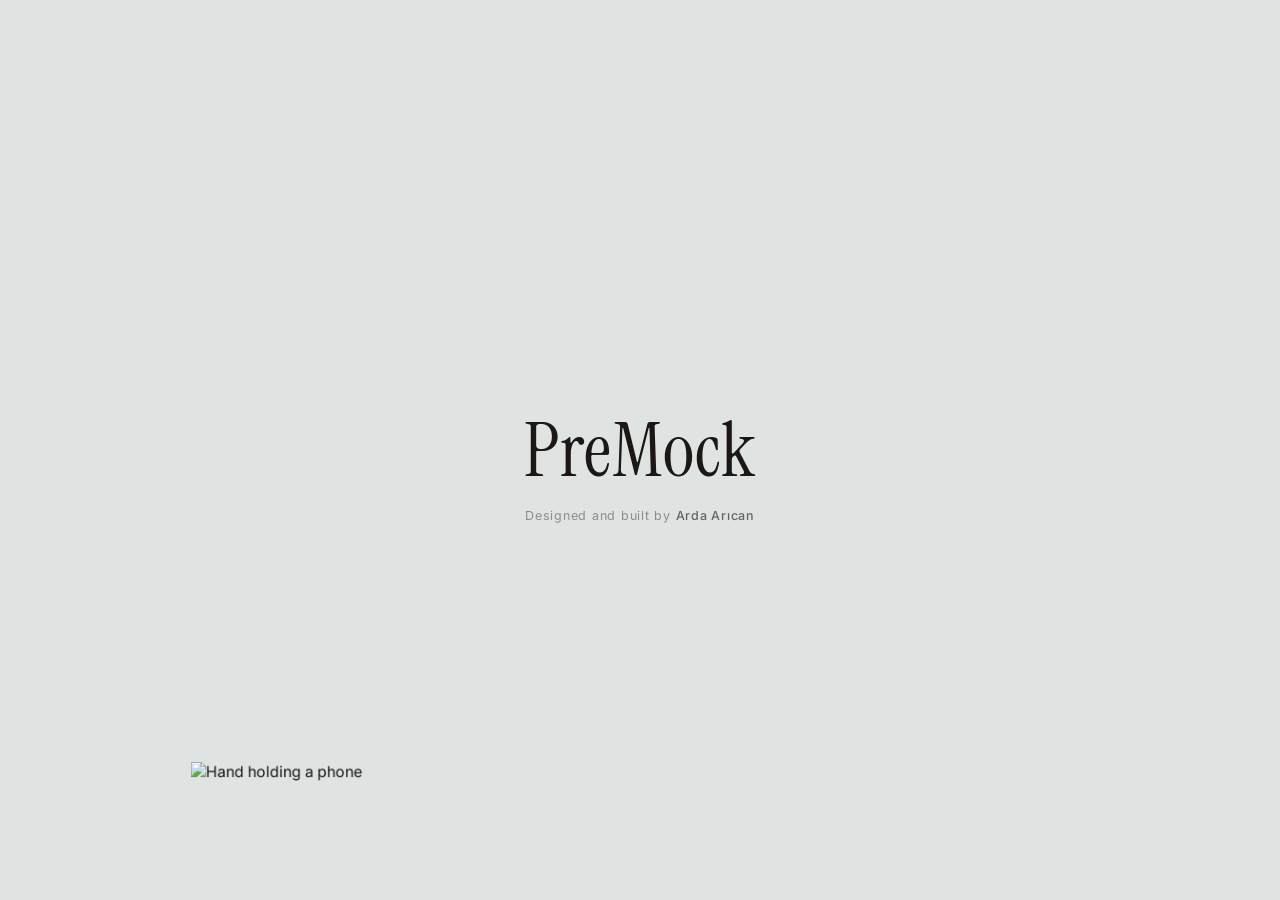
==== commit f9b2b5dd: "Polish: social/SEO assets, WebP backdrops, status bar redraw, modal UX - Fix critical domain bug: al" ====
--- a/index.html
+++ b/index.html
@@ -20,22 +20,26 @@
 <meta name="keywords" content="prototype presentation, Figma presentation, interactive prototype, design presentation tool, HTML prototype viewer, AI prototype, Claude design, present prototypes">
 <meta name="author" content="PreMock">
 <meta name="robots" content="index, follow">
-<link rel="canonical" href="https://www.premock.co/">
-
+<link rel="canonical" href="https://premock.co/">
+<link rel="icon" type="image/svg+xml" href="favicon.svg">
 <!-- Open Graph / Facebook -->
 <meta property="og:type" content="website">
 <meta property="og:site_name" content="PreMock">
-<meta property="og:url" content="https://www.premock.co/">
+<meta property="og:url" content="https://premock.co/">
 <meta property="og:title" content="PreMock — Present Figma & AI Prototypes Beautifully">
 <meta property="og:description" content="Showcase your prototypes in stunning, interactive presentations. Bring in a Figma link or upload AI-generated HTML prototypes and present them live.">
-<meta property="og:image" content="https://www.premock.co/og-image.png">
+<meta property="og:image" content="https://premock.co/og-image.png">
+<meta property="og:image:width" content="1200">
+<meta property="og:image:height" content="630">
+<meta property="og:image:type" content="image/png">
+<meta property="og:image:alt" content="PreMock — Present Figma & AI Prototypes Beautifully">
 
 <!-- Twitter -->
 <meta name="twitter:card" content="summary_large_image">
-<meta name="twitter:url" content="https://www.premock.co/">
+<meta name="twitter:url" content="https://premock.co/">
 <meta name="twitter:title" content="PreMock — Present Figma & AI Prototypes Beautifully">
 <meta name="twitter:description" content="Showcase your prototypes in stunning, interactive presentations. Bring in a Figma link or upload AI-generated HTML prototypes and present them live.">
-<meta name="twitter:image" content="https://www.premock.co/og-image.png">
+<meta name="twitter:image" content="https://premock.co/og-image.png">
 <link rel="preconnect" href="https://fonts.googleapis.com">
 <link rel="preconnect" href="https://fonts.gstatic.com" crossorigin>
 <link href="https://fonts.googleapis.com/css2?family=Inter:wght@400;500;600&family=Instrument+Serif&display=swap" rel="stylesheet">
@@ -47,8 +51,43 @@
 
   <div id="deviceUnit">
     <div class="viewport"><iframe id="frame" title="Preview" sandbox="allow-scripts allow-same-origin allow-forms allow-pointer-lock allow-popups allow-popups-to-escape-sandbox allow-modals"></iframe><div class="cursor-shield" id="cursorShield"></div><div class="frame-loader" id="frameLoader"><div class="loader-ring"></div></div></div>
-    <img class="statusbar" id="statusBar" alt="" draggable="false" src="Status Bar.png">
-    <img class="mock" id="mock" alt="Hand holding a phone" draggable="false" src="hand-test.png">
+    <svg class="statusbar statusbar-ios" id="statusBar" width="375" height="54" viewBox="0 0 375 54" fill="none" xmlns="http://www.w3.org/2000/svg" aria-hidden="true">
+      <g class="sb-content">
+        <path d="M283 28.5H284C284.552 28.5 285 28.9477 285 29.5V31.5C285 32.0523 284.552 32.5 284 32.5H283C282.448 32.5 282 32.0523 282 31.5V29.5C282 28.9477 282.448 28.5 283 28.5Z" fill="currentColor"/>
+        <path d="M287.5 26.5H288.5C289.052 26.5 289.5 26.9477 289.5 27.5V31.5C289.5 32.0523 289.052 32.5 288.5 32.5H287.5C286.948 32.5 286.5 32.0523 286.5 31.5V27.5C286.5 26.9477 286.948 26.5 287.5 26.5Z" fill="currentColor"/>
+        <path d="M292 24.5H293C293.552 24.5 294 24.9298 294 25.46V31.54C294 32.0702 293.552 32.5 293 32.5H292C291.448 32.5 291 32.0702 291 31.54V25.46C291 24.9298 291.448 24.5 292 24.5Z" fill="currentColor"/>
+        <path d="M296.5 21.5H297.5C298.052 21.5 298.5 21.9617 298.5 22.5312V31.4688C298.5 32.0383 298.052 32.5 297.5 32.5H296.5C295.948 32.5 295.5 32.0383 295.5 31.4688V22.5312C295.5 21.9617 295.948 21.5 296.5 21.5V21.5Z" fill="currentColor" fill-opacity="0.2"/>
+        <path d="M308.83 29.9267C310.083 28.8444 311.918 28.8444 313.171 29.9267C313.234 29.9849 313.271 30.0675 313.272 30.1542C313.274 30.2408 313.24 30.324 313.18 30.3847L311.218 32.4072C311.16 32.4664 311.082 32.4999 311 32.4999C310.918 32.4998 310.84 32.4665 310.782 32.4072L308.82 30.3847C308.76 30.324 308.727 30.2407 308.729 30.1542C308.73 30.0675 308.767 29.9849 308.83 29.9267ZM306.212 27.2294C308.911 24.665 313.092 24.665 315.791 27.2294C315.852 27.2894 315.887 27.3717 315.888 27.4579C315.889 27.5445 315.855 27.628 315.795 27.6894L314.661 28.8603C314.544 28.9795 314.355 28.9814 314.235 28.8652C313.349 28.0456 312.196 27.5917 311 27.5917C309.805 27.5923 308.653 28.0462 307.768 28.8652C307.648 28.9815 307.459 28.9796 307.342 28.8603L306.208 27.6894C306.148 27.6282 306.116 27.5452 306.116 27.4589C306.117 27.3725 306.151 27.2895 306.212 27.2294ZM303.595 24.539C307.735 20.487 314.265 20.487 318.405 24.539C318.465 24.5992 318.5 24.6817 318.5 24.7675C318.5 24.8533 318.467 24.9361 318.408 24.997L317.272 26.1669C317.155 26.2868 316.966 26.288 316.848 26.1699C315.27 24.6383 313.176 23.7842 311 23.7841C308.824 23.7842 306.731 24.6385 305.153 26.1699C305.035 26.2882 304.844 26.2871 304.728 26.1669L303.592 24.997C303.533 24.9361 303.5 24.8532 303.5 24.7675C303.501 24.6817 303.535 24.5991 303.595 24.539Z" fill="currentColor"/>
+        <rect x="324" y="21.5" width="21.6077" height="11" rx="2.16667" stroke="currentColor" stroke-opacity="0.6"/>
+        <path d="M347.135 24.8823V29.1176C347.962 28.7589 348.5 27.9245 348.5 27C348.5 26.0755 347.962 25.241 347.135 24.8823Z" fill="currentColor" fill-opacity="0.6"/>
+        <rect x="325.555" y="23.1177" width="18.4972" height="7.76471" rx="1.33333" fill="currentColor"/>
+        <path d="M88.5184 32V23.2915H88.3939L85.7645 25.1519V23.3721L88.5258 21.4312H90.4081V32H88.5184Z" fill="currentColor"/>
+        <path d="M81.0785 32V29.9712H75.9076V28.4258C77.2772 26.0454 78.7787 23.6138 80.2142 21.4312H82.8876V28.4111H84.3085V29.9712H82.8876V32H81.0785ZM77.6654 28.4551H81.1078V22.9399H80.9979C79.9139 24.5952 78.6908 26.5508 77.6654 28.3452V28.4551Z" fill="currentColor"/>
+        <path d="M72.7964 25.1519C72.1299 25.1519 71.6318 24.6392 71.6318 23.9946C71.6318 23.3428 72.1299 22.8374 72.7964 22.8374C73.4702 22.8374 73.9609 23.3428 73.9609 23.9946C73.9609 24.6392 73.4702 25.1519 72.7964 25.1519ZM72.7964 30.5864C72.1299 30.5864 71.6318 30.0811 71.6318 29.4292C71.6318 28.7773 72.1299 28.272 72.7964 28.272C73.4702 28.272 73.9609 28.7773 73.9609 29.4292C73.9609 30.0811 73.4702 30.5864 72.7964 30.5864Z" fill="currentColor"/>
+        <path d="M65.4225 21.1675C67.6783 21.1675 69.6412 22.7715 69.6412 26.5801V26.5947C69.6412 30.1543 68.0372 32.2637 65.3785 32.2637C63.4376 32.2637 61.9874 31.1138 61.6505 29.4951L61.6359 29.4146H63.4962L63.5182 29.4878C63.7965 30.2275 64.4484 30.7109 65.3785 30.7109C67.0558 30.7109 67.7662 29.0703 67.8468 27.0488C67.8468 26.9683 67.8541 26.8877 67.8541 26.8071H67.7076C67.3195 27.6421 66.3966 28.3818 64.9464 28.3818C62.9176 28.3818 61.4967 26.9023 61.4967 24.8955V24.8809C61.4967 22.7349 63.13 21.1675 65.4225 21.1675ZM65.4152 26.9316C66.609 26.9316 67.5245 26.0674 67.5245 24.8735V24.8589C67.5245 23.6504 66.609 22.7056 65.4371 22.7056C64.2726 22.7056 63.3424 23.6357 63.3424 24.8149V24.8296C63.3424 26.0527 64.214 26.9316 65.4152 26.9316Z" fill="currentColor"/>
+        <path d="M55.7413 32.2637C53.2291 32.2637 51.7203 30.1323 51.7203 26.7192V26.7046C51.7203 23.2915 53.2291 21.1675 55.7413 21.1675C58.2535 21.1675 59.777 23.2915 59.777 26.7046V26.7192C59.777 30.1323 58.2535 32.2637 55.7413 32.2637ZM55.7413 30.7329C57.089 30.7329 57.8727 29.2241 57.8727 26.7192V26.7046C57.8727 24.1997 57.089 22.7056 55.7413 22.7056C54.3937 22.7056 53.6246 24.1997 53.6246 26.7046V26.7192C53.6246 29.2241 54.3937 30.7329 55.7413 30.7329Z" fill="currentColor"/>
+      </g>
+      <rect class="sb-notch" x="127" y="9" width="121" height="35" rx="17.5" fill="black"/>
+    </svg>
+    <svg class="statusbar statusbar-android" id="statusBarAndroid" width="412" height="52" viewBox="0 0 412 52" fill="none" xmlns="http://www.w3.org/2000/svg" aria-hidden="true">
+      <g class="sb-content">
+        <!-- time 9:41 -->
+        <path d="M51.9023 31.2793V32.9062C51.9023 33.6855 51.8249 34.3509 51.6699 34.9023C51.5195 35.4492 51.3008 35.8936 51.0137 36.2354C50.7266 36.5771 50.3825 36.8278 49.9814 36.9873C49.585 37.1468 49.1406 37.2266 48.6484 37.2266C48.2565 37.2266 47.8919 37.1764 47.5547 37.0762C47.222 36.9759 46.9212 36.8187 46.6523 36.6045C46.3835 36.3903 46.1533 36.1146 45.9619 35.7773C45.7751 35.4355 45.6292 35.0277 45.5244 34.5537C45.4242 34.0798 45.374 33.5306 45.374 32.9062V31.2793C45.374 30.4954 45.4515 29.8346 45.6064 29.2969C45.7614 28.7546 45.9824 28.3148 46.2695 27.9775C46.5566 27.6357 46.8984 27.3874 47.2949 27.2324C47.696 27.0775 48.1426 27 48.6348 27C49.0312 27 49.3958 27.0501 49.7285 27.1504C50.0658 27.2461 50.3665 27.3988 50.6309 27.6084C50.8997 27.818 51.1276 28.0915 51.3145 28.4287C51.5059 28.7614 51.6517 29.1647 51.752 29.6387C51.8522 30.1081 51.9023 30.6549 51.9023 31.2793ZM50.2549 33.1387V31.0332C50.2549 30.6367 50.2321 30.2881 50.1865 29.9873C50.141 29.682 50.0726 29.4245 49.9814 29.2148C49.8949 29.0007 49.7855 28.8275 49.6533 28.6953C49.5212 28.5586 49.3708 28.4606 49.2021 28.4014C49.0335 28.3376 48.8444 28.3057 48.6348 28.3057C48.3796 28.3057 48.1517 28.3558 47.9512 28.4561C47.7507 28.5518 47.582 28.7067 47.4453 28.9209C47.3086 29.1351 47.2038 29.4176 47.1309 29.7686C47.0625 30.1149 47.0283 30.5365 47.0283 31.0332V33.1387C47.0283 33.5397 47.0511 33.8929 47.0967 34.1982C47.1423 34.5036 47.2106 34.7656 47.3018 34.9844C47.3929 35.1986 47.5023 35.3763 47.6299 35.5176C47.762 35.6543 47.9124 35.7546 48.0811 35.8184C48.2542 35.8822 48.4434 35.9141 48.6484 35.9141C48.9082 35.9141 49.1383 35.8639 49.3389 35.7637C49.5394 35.6634 49.708 35.5039 49.8447 35.2852C49.9814 35.0618 50.084 34.7725 50.1523 34.417C50.2207 34.0615 50.2549 33.6354 50.2549 33.1387Z" fill="currentColor"/>
+        <path d="M39.1157 31.3682H40.1001C40.4829 31.3682 40.7996 31.3021 41.0503 31.1699C41.3055 31.0378 41.4946 30.8555 41.6177 30.623C41.7407 30.3906 41.8022 30.124 41.8022 29.8232C41.8022 29.5088 41.7453 29.2399 41.6313 29.0166C41.522 28.7887 41.3534 28.6133 41.1255 28.4902C40.9022 28.3672 40.6174 28.3057 40.271 28.3057C39.9793 28.3057 39.715 28.3649 39.478 28.4834C39.2456 28.5973 39.061 28.7614 38.9243 28.9756C38.7876 29.1852 38.7192 29.4359 38.7192 29.7275H37.0649C37.0649 29.1989 37.2039 28.7295 37.4819 28.3193C37.7599 27.9092 38.1382 27.5879 38.6167 27.3555C39.0998 27.1185 39.6421 27 40.2437 27C40.8862 27 41.4468 27.1071 41.9253 27.3213C42.4084 27.5309 42.7843 27.8454 43.0532 28.2646C43.3221 28.6839 43.4565 29.2035 43.4565 29.8232C43.4565 30.1058 43.3905 30.3929 43.2583 30.6846C43.1261 30.9762 42.9302 31.2428 42.6704 31.4844C42.4106 31.7214 42.0871 31.915 41.6997 32.0654C41.3123 32.2113 40.8634 32.2842 40.353 32.2842H39.1157V31.3682ZM39.1157 32.6533V31.751H40.353C40.9364 31.751 41.4331 31.8193 41.8433 31.9561C42.258 32.0928 42.5952 32.2819 42.855 32.5234C43.1147 32.7604 43.3039 33.0316 43.4224 33.3369C43.5454 33.6423 43.6069 33.9658 43.6069 34.3076C43.6069 34.7725 43.5226 35.1872 43.354 35.5518C43.1899 35.9118 42.9552 36.2171 42.6499 36.4678C42.3446 36.7184 41.9868 36.9076 41.5767 37.0352C41.1711 37.1628 40.729 37.2266 40.2505 37.2266C39.8221 37.2266 39.4119 37.1673 39.02 37.0488C38.6281 36.9303 38.2772 36.7549 37.9673 36.5225C37.6574 36.2855 37.4113 35.9915 37.229 35.6406C37.0513 35.2852 36.9624 34.875 36.9624 34.4102H38.6099C38.6099 34.7064 38.6782 34.9684 38.8149 35.1963C38.9562 35.4196 39.1522 35.5951 39.4028 35.7227C39.658 35.8503 39.9497 35.9141 40.2778 35.9141C40.6242 35.9141 40.9227 35.8525 41.1733 35.7295C41.424 35.6064 41.6154 35.4242 41.7476 35.1826C41.8843 34.9411 41.9526 34.6494 41.9526 34.3076C41.9526 33.9202 41.8774 33.6058 41.727 33.3643C41.5767 33.1227 41.3625 32.945 41.0845 32.8311C40.8065 32.7126 40.4784 32.6533 40.1001 32.6533H39.1157Z" fill="currentColor"/>
+        <path d="M33.4663 36.2695C33.4663 36.0143 33.5529 35.8001 33.7261 35.627C33.8993 35.4492 34.134 35.3604 34.4302 35.3604C34.731 35.3604 34.9657 35.4492 35.1343 35.627C35.3075 35.8001 35.394 36.0143 35.394 36.2695C35.394 36.5247 35.3075 36.7389 35.1343 36.9121C34.9657 37.0853 34.731 37.1719 34.4302 37.1719C34.134 37.1719 33.8993 37.0853 33.7261 36.9121C33.5529 36.7389 33.4663 36.5247 33.4663 36.2695ZM33.4731 30.4453C33.4731 30.1901 33.5597 29.9759 33.7329 29.8027C33.9061 29.625 34.1408 29.5361 34.437 29.5361C34.7378 29.5361 34.9725 29.625 35.1411 29.8027C35.3143 29.9759 35.4009 30.1901 35.4009 30.4453C35.4009 30.7005 35.3143 30.9147 35.1411 31.0879C34.9725 31.2611 34.7378 31.3477 34.437 31.3477C34.1408 31.3477 33.9061 31.2611 33.7329 31.0879C33.5597 30.9147 33.4731 30.7005 33.4731 30.4453Z" fill="currentColor"/>
+        <path d="M26.4424 35.791H26.5791C27.208 35.791 27.7321 35.709 28.1514 35.5449C28.5752 35.3763 28.9124 35.1439 29.1631 34.8477C29.4137 34.5514 29.5938 34.2028 29.7031 33.8018C29.8125 33.4007 29.8672 32.9655 29.8672 32.4961V30.7803C29.8672 30.3747 29.8239 30.0192 29.7373 29.7139C29.6553 29.404 29.5368 29.1465 29.3818 28.9414C29.2314 28.7318 29.056 28.5745 28.8555 28.4697C28.6595 28.3649 28.4476 28.3125 28.2197 28.3125C27.9691 28.3125 27.7435 28.3695 27.543 28.4834C27.347 28.5928 27.1807 28.7454 27.0439 28.9414C26.9118 29.1328 26.8092 29.3584 26.7363 29.6182C26.668 29.8734 26.6338 30.1468 26.6338 30.4385C26.6338 30.7119 26.6657 30.9762 26.7295 31.2314C26.7979 31.4821 26.8981 31.7054 27.0303 31.9014C27.1624 32.0973 27.3288 32.2523 27.5293 32.3662C27.7298 32.4801 27.9645 32.5371 28.2334 32.5371C28.4886 32.5371 28.7233 32.4893 28.9375 32.3936C29.1517 32.2933 29.3385 32.1589 29.498 31.9902C29.6576 31.8216 29.7829 31.6325 29.874 31.4229C29.9652 31.2132 30.0153 30.999 30.0244 30.7803L30.6533 30.9717C30.6533 31.318 30.5804 31.6598 30.4346 31.9971C30.2933 32.3298 30.0951 32.6351 29.8398 32.9131C29.5892 33.1865 29.2952 33.4053 28.958 33.5693C28.6253 33.7334 28.263 33.8154 27.8711 33.8154C27.3971 33.8154 26.9779 33.7266 26.6133 33.5488C26.2533 33.3665 25.9525 33.1204 25.7109 32.8105C25.474 32.5007 25.2962 32.1452 25.1777 31.7441C25.0592 31.3431 25 30.9215 25 30.4795C25 30.001 25.0729 29.5521 25.2188 29.1328C25.3646 28.7135 25.5765 28.3444 25.8545 28.0254C26.1325 27.7018 26.4697 27.4512 26.8662 27.2734C27.2673 27.0911 27.7207 27 28.2266 27C28.7643 27 29.236 27.1048 29.6416 27.3145C30.0472 27.5241 30.389 27.8135 30.667 28.1826C30.945 28.5518 31.1546 28.9801 31.2959 29.4678C31.4372 29.9554 31.5078 30.4795 31.5078 31.04V31.6211C31.5078 32.209 31.4554 32.7764 31.3506 33.3232C31.2458 33.8656 31.0749 34.3691 30.8379 34.834C30.6055 35.2943 30.2979 35.6999 29.915 36.0508C29.5368 36.3971 29.0719 36.6683 28.5205 36.8643C27.9736 37.0557 27.3311 37.1514 26.5928 37.1514H26.4424V35.791Z" fill="currentColor"/>
+        <!-- wifi -->
+        <path d="M350.5 26.4166C347.1 26.4166 344.125 27.9041 342 30.2416L350.5 40.5833L359 30.2416C356.875 27.9041 353.9 26.4166 350.5 26.4166Z" fill="currentColor"/>
+        <!-- signal -->
+        <path d="M373.583 26.4166L359.417 40.5833H373.583V26.4166V26.4166Z" fill="currentColor"/>
+        <!-- battery shell -->
+        <path opacity="0.3" d="M385.5 26H382.5V27.5H381C380.448 27.5 380 28.0037 380 28.625V39.875C380 40.4963 380.448 41 381 41H387C387.552 41 388 40.4963 388 39.875V28.625C388 28.0037 387.552 27.5 387 27.5H385.5V26Z" fill="currentColor"/>
+        <!-- battery level -->
+        <path d="M380 34C380 34.5833 380 39.3667 380 39.95C380 40.5299 380.448 41 381 41H387C387.552 41 388 40.5299 388 39.95C388 39.3667 388 34.5833 388 34H380Z" fill="currentColor"/>
+      </g>
+      <circle class="sb-cam" cx="206" cy="30" r="12" fill="black"/>
+    </svg>
+    <img class="mock" id="mock" alt="Hand holding a phone" draggable="false" src="hand-ios.png">
     <div class="empty" id="empty">
       <div class="mark">
         <svg class="mark-border" viewBox="0 0 64 64" fill="none" aria-hidden="true"><rect class="mark-dash" x="0.75" y="0.75" width="62.5" height="62.5" rx="19.25" stroke-width="1.5" stroke-dasharray="6 6"/></svg>
@@ -68,9 +107,17 @@
   </div></div>
 
   <div class="intro-title">PreMock</div>
-  <a class="intro-credit" href="https://www.thisisarda.com" target="_blank" rel="noopener noreferrer">Designed by <b>Arda Arıcan</b></a>
+  <a class="intro-credit" href="https://www.thisisarda.com" target="_blank" rel="noopener noreferrer">Designed and built by <b>Arda Arıcan</b></a>
+  <div class="desktop-only" role="note">
+    <svg class="desktop-only-ico" viewBox="0 0 24 24" fill="none" xmlns="http://www.w3.org/2000/svg" aria-hidden="true">
+      <path opacity="0.4" d="M16 3H8C5.17157 3 3.75736 3 2.87868 3.87868C2 4.75736 2 6.17157 2 9V11C2 13.8284 2 15.2426 2.87868 16.1213C3.75736 17 5.17157 17 8 17H16C18.8284 17 20.2426 17 21.1213 16.1213C22 15.2426 22 13.8284 22 11V9C22 6.17157 22 4.75736 21.1213 3.87868C20.2426 3 18.8284 3 16 3Z" fill="currentColor"/>
+      <path d="M16 3H8C5.17157 3 3.75736 3 2.87868 3.87868C2 4.75736 2 6.17157 2 9V11C2 13.8284 2 15.2426 2.87868 16.1213C3.75736 17 5.17157 17 8 17H16C18.8284 17 20.2426 17 21.1213 16.1213C22 15.2426 22 13.8284 22 11V9C22 6.17157 22 4.75736 21.1213 3.87868C20.2426 3 18.8284 3 16 3Z" stroke="currentColor" stroke-width="1.5" stroke-linecap="round" stroke-linejoin="round"/>
+      <path d="M14 21H16M14 21C13.1716 21 12.5 20.3284 12.5 19.5V17H12M14 21H10M12 17H11.5V19.5C11.5 20.3284 10.8284 21 10 21M12 17V21M10 21H8" stroke="currentColor" stroke-width="1.5" stroke-linecap="round" stroke-linejoin="round"/>
+    </svg>
+    <span>This site is only available on desktop computers.</span>
+  </div>
   <div class="brand ui-hidden"><b>PreMock</b><a class="credit" href="https://www.thisisarda.com" target="_blank" rel="noopener noreferrer">by <b>Arda Arıcan</b></a></div>
-  <div class="filepill" id="filepill"><span id="filename"></span><button class="savebtn" id="saveBtn" title="Save to gallery"><svg viewBox="0 0 24 24" fill="none" stroke="currentColor" stroke-width="1.8" stroke-linecap="round" stroke-linejoin="round"><path d="M6 3h12a1 1 0 0 1 1 1v17l-7-4-7 4V4a1 1 0 0 1 1-1z"/></svg></button><button class="savebtn sharebtn" id="shareBtn" title="Copy share link" hidden><svg viewBox="0 0 24 24" fill="none" stroke="currentColor" stroke-width="1.8" stroke-linecap="round" stroke-linejoin="round"><circle cx="18" cy="5" r="3"/><circle cx="6" cy="12" r="3"/><circle cx="18" cy="19" r="3"/><path d="M8.59 13.51l6.83 3.98M15.41 6.51l-6.82 3.98"/></svg></button></div>
+  <div class="filepill" id="filepill"><span id="filename"></span><button class="savebtn" id="saveBtn" title="Save to gallery"><svg viewBox="0 0 24 24" fill="none" stroke="currentColor" stroke-width="1.8" stroke-linecap="round" stroke-linejoin="round"><path d="M6 3h12a1 1 0 0 1 1 1v17l-7-4-7 4V4a1 1 0 0 1 1-1z"/></svg></button><button class="savebtn sharebtn" id="shareBtn" title="Copy share link" hidden><svg viewBox="0 0 24 24" fill="none" stroke="currentColor" stroke-width="1.8" stroke-linecap="round" stroke-linejoin="round"><circle cx="18" cy="5" r="3"/><circle cx="6" cy="12" r="3"/><circle cx="18" cy="19" r="3"/><path d="M8.59 13.51l6.83 3.98M15.41 6.51l-6.82 3.98"/></svg></button><span class="copied-label">Copied link</span></div>
 
   <div class="confirm-pop" id="confirmPop" role="dialog" aria-modal="true">
     <div class="confirm-card">
@@ -119,10 +166,10 @@
     <button class="btn btn-ghost btn-icon" id="resetBtn" data-tip="Restart Prototype" disabled>
       <svg viewBox="0 0 24 24" fill="none" stroke="currentColor" stroke-width="1.5" stroke-linecap="round" stroke-linejoin="round"><path d="M3.5121 15C4.7476 18.4956 8.0813 21 12 21C16.9706 21 21 16.9706 21 12C21 7.02943 16.9706 3 12 3C8.2708 3 5.0714 5.26806 3.7059 8.5"/><path d="M9 9H6C4.5858 9 3.8787 9 3.4393 8.56066C3 8.12132 3 7.41421 3 6V3"/></svg>
     </button>
-    <button class="btn btn-ghost btn-icon" id="recBtn" data-tip="Record" aria-pressed="false">
+    <button class="btn btn-ghost btn-icon" id="recBtn" aria-pressed="false">
       <svg viewBox="0 0 24 24" fill="none"><path d="M12 20C16.4183 20 20 16.4183 20 12C20 7.58172 16.4183 4 12 4C7.58172 4 4 7.58172 4 12C4 16.4183 7.58172 20 12 20Z" stroke="currentColor" stroke-width="1.5" stroke-linejoin="round"/><circle cx="12" cy="12" r="5" fill="currentColor"/></svg>
     </button>
-    <button class="btn btn-ghost" id="galleryBtn" title="Prototype gallery">
+    <button class="btn btn-ghost" id="galleryBtn" title="Prototype Gallery">
       <svg viewBox="0 0 24 24" fill="none" stroke="currentColor" stroke-width="1.7" stroke-linecap="round" stroke-linejoin="round"><rect x="3" y="3" width="7" height="7" rx="1.5"/><rect x="14" y="3" width="7" height="7" rx="1.5"/><rect x="3" y="14" width="7" height="7" rx="1.5"/><rect x="14" y="14" width="7" height="7" rx="1.5"/></svg>
       <span class="btn-label">Gallery</span>
     </button>
@@ -134,6 +181,15 @@
 
   <div class="palette-popover" id="palettePopover" role="dialog" aria-label="Color palette"></div>
   <div class="bg-popover" id="bgPopover" role="dialog" aria-label="Background images"></div>
+
+  <div class="rec-pop" id="recPop" role="dialog" aria-label="Recording options">
+    <div class="rec-pop-title" id="recPopTitle">Record Presentation</div>
+    <label class="rec-opt">
+      <input type="checkbox" id="recAudioToggle">
+      <span class="rec-box" aria-hidden="true"></span>
+      <span>Record microphone audio</span>
+    </label>
+  </div>
 
   <div class="right-dock ui-hidden" id="rightDock">
     <div class="device-seg" id="deviceSeg">
@@ -142,14 +198,22 @@
       <button class="seg-btn" data-device="android" type="button">Android</button>
     </div>
     <span class="sep"></span>
-    <button class="statusbar-toggle" id="statusBarToggle" type="button" aria-pressed="false" title="Toggle iPhone status bar">
-      <span class="sb-label">Status Bar</span>
-      <span class="sw" aria-hidden="true"></span>
-    </button>
+    <div class="statusbar-control" id="statusBarControl">
+      <button class="statusbar-toggle" id="statusBarToggle" type="button" aria-pressed="false" title="Toggle iPhone status bar">
+        <span class="sb-label">Status Bar</span>
+        <span class="sw" aria-hidden="true"></span>
+      </button>
+      <div class="sb-ink-pop" id="sbInkPop" role="group" aria-label="Status bar style">
+        <span class="sb-ink-thumb" id="sbInkThumb" aria-hidden="true"></span>
+        <button class="sb-ink-opt is-active" data-ink="auto" type="button" title="Auto — detects light/dark from the screen content">Auto</button>
+        <button class="sb-ink-opt" data-ink="light" type="button" title="Light background → dark icons">Light</button>
+        <button class="sb-ink-opt" data-ink="dark" type="button" title="Dark background → white icons">Dark</button>
+      </div>
+    </div>
   </div>
 
   <div class="sheet" id="sheet">
-    <h3>Prototype gallery</h3>
+    <h3>Prototype Gallery</h3>
     <p class="hint">Add a Figma prototype link, or paste HTML code. Tap a preview to open it on the phone.</p>
     <button class="guide-link" id="guideLink" type="button">
       <svg viewBox="0 0 24 24" fill="none" xmlns="http://www.w3.org/2000/svg"><path d="M12 22C17.5228 22 22 17.5228 22 12C22 6.47715 17.5228 2 12 2C6.47715 2 2 6.47715 2 12C2 17.5228 6.47715 22 12 22Z" stroke="currentColor" stroke-width="1.5" stroke-linecap="round" stroke-linejoin="round"/><path d="M12 16V12" stroke="currentColor" stroke-width="1.5" stroke-linecap="round" stroke-linejoin="round"/><path d="M12.125 8.25H12M12.25 8.25C12.25 8.11193 12.1381 8 12 8C11.8619 8 11.75 8.11193 11.75 8.25C11.75 8.38807 11.8619 8.5 12 8.5C12.1381 8.5 12.25 8.38807 12.25 8.25Z" stroke="currentColor" stroke-width="1.5" stroke-linecap="round" stroke-linejoin="round"/></svg>
--- a/styles.css
+++ b/styles.css
@@ -10,7 +10,7 @@
     --muted-on-glass:rgba(244,241,234,.55);
     --accent:#e8855b;
 
-    /* screen cutout measured from hand-test.png (768×1257, transparent screen hole) */
+    /* screen cutout measured from hand-ios.png (768×1257, transparent screen hole) */
     --imgW:768; --imgH:1257;
     --scrL:285px; --scrT:211px; --scrW:373px; --scrH:812px;
     --screen-radius:50px;  /* matches the iPhone screen corner in the photo */
@@ -57,7 +57,16 @@
     height:auto; z-index:2; display:none;
     pointer-events:none; user-select:none; -webkit-user-drag:none;
   }
-  body.statusbar-on .statusbar{display:block;}
+  /* show the variant that matches the active device */
+  body.statusbar-on .statusbar-ios{display:block;}
+  body.statusbar-on.android .statusbar-ios{display:none;}
+  body.statusbar-on.android .statusbar-android{display:block;}
+  /* Status bar content (clock, signal, wifi, battery) follows whatever sits behind it
+     on the phone screen: dark ink over light content, white ink over dark content.
+     JS toggles body.sb-on-dark from the live pixel/colour behind the bar. Notch/camera
+     stay black always. */
+  .statusbar .sb-content{color:#000; transition:color .3s ease;}
+  body.sb-on-dark .statusbar .sb-content{color:#fff;}
 
   /* bottom-right menu — device switch + status bar in one glass bar */
   .right-dock{
@@ -107,8 +116,43 @@
     width:14px; height:14px; border-radius:50%; background:#fff;
     transition:transform .18s ease;
   }
-  body.statusbar-on .statusbar-toggle .sw{background:var(--accent);}
+  body.statusbar-on .statusbar-toggle .sw{background:#3fa564;}
   body.statusbar-on .statusbar-toggle .sw::after{transform:translateX(14px);}
+
+  /* Status bar ink picker — floats above the toggle on hover (only while the bar is on).
+     Auto = detect from screen content (HTML) / scene tone (Figma); Light/Dark force it. */
+  .statusbar-control{position:relative;}
+  .sb-ink-pop{
+    position:absolute; left:50%; bottom:calc(100% + 10px); transform:translateX(-50%) translateY(6px);
+    display:flex; gap:2px; padding:3px;
+    border:1px solid var(--glass-line); border-radius:12px;
+    background:var(--glass); backdrop-filter:blur(16px) saturate(140%);
+    box-shadow:0 18px 40px -12px rgba(0,0,0,.5);
+    opacity:0; pointer-events:none; white-space:nowrap; z-index:5;
+    transition:opacity .18s ease, transform .18s ease;
+  }
+  /* invisible bridge across the gap so hover survives moving toggle → popup */
+  .sb-ink-pop::before{content:""; position:absolute; left:0; right:0; top:100%; height:12px;}
+  body.statusbar-on .statusbar-control:hover .sb-ink-pop,
+  body.statusbar-on .sb-ink-pop:hover{
+    opacity:1; pointer-events:auto; transform:translateX(-50%) translateY(0);
+  }
+  /* sliding highlight that glides to the active option */
+  .sb-ink-thumb{
+    position:absolute; left:0; top:0; z-index:0;
+    border-radius:9px; background:rgba(255,255,255,.18);
+    pointer-events:none;
+    transition:transform .28s cubic-bezier(.22,1,.36,1), width .28s cubic-bezier(.22,1,.36,1), height .28s cubic-bezier(.22,1,.36,1);
+  }
+  .sb-ink-opt{
+    position:relative; z-index:1;
+    appearance:none; border:0; background:transparent; cursor:pointer;
+    font-family:var(--ui); font-size:12px; font-weight:500;
+    color:var(--muted-on-glass); padding:5px 11px; border-radius:9px;
+    transition:color .18s ease;
+  }
+  .sb-ink-opt:hover{color:var(--text-on-glass);}
+  .sb-ink-opt.is-active{color:var(--text-on-glass);}
   .cursor-shield{position:absolute;inset:0;z-index:3;cursor:none;pointer-events:none;display:none;}
   .cursor-shield.active{display:block;pointer-events:auto;}
 
@@ -212,9 +256,9 @@
     100%{transform:translateY(0) rotate(360deg);}    /* pause */
   }
   .palette-rand svg{width:15px;height:15px;display:block;transform-origin:center center;}
-  .bg-popover{position:fixed;z-index:36;bottom:110px;width:238px;padding:10px;border-radius:16px;background:var(--glass);border:1px solid var(--glass-line);backdrop-filter:blur(16px) saturate(140%);display:grid;grid-template-columns:repeat(3,1fr);gap:8px;opacity:0;pointer-events:none;transform:translateX(-50%) translateY(12px);transition:opacity .2s ease,transform .2s ease;}
+  .bg-popover{position:fixed;z-index:36;bottom:110px;width:300px;padding:11px;border-radius:16px;background:var(--glass);border:1px solid var(--glass-line);backdrop-filter:blur(16px) saturate(140%);display:grid;grid-template-columns:repeat(3,1fr);gap:10px;opacity:0;pointer-events:none;transform:translateX(-50%) translateY(12px);transition:opacity .2s ease,transform .2s ease;}
   .bg-popover.open{opacity:1;pointer-events:auto;transform:translateX(-50%) translateY(0);}
-  .bg-tile{appearance:none;position:relative;border:1px solid transparent;border-radius:10px;height:46px;cursor:pointer;padding:0;background:var(--chip) center/cover no-repeat;transition:transform .15s ease,border-color .15s ease;overflow:hidden;}
+  .bg-tile{appearance:none;position:relative;border:1px solid transparent;border-radius:10px;height:58px;cursor:pointer;padding:0;background:var(--chip) center/cover no-repeat;transition:transform .15s ease,border-color .15s ease;overflow:hidden;}
   .bg-tile:hover{transform:translateY(-2px);}
   .bg-tile[aria-pressed="true"]{border-color:rgba(255,255,255,.65);}
   .bg-tile[aria-pressed="true"]::before{content:'';position:absolute;inset:0;background:rgba(0,0,0,.32);}
@@ -232,12 +276,24 @@
   .btn-icon{width:38px;padding:0;justify-content:center;}
   .btn:disabled{opacity:.4;cursor:default;transform:none;}
   /* record button */
-  #recBtn svg{color:#fff;width:17px;height:17px;}
+  #recBtn svg{color:var(--text-on-glass);width:17px;height:17px;}
   #recBtn.is-rec svg{color:#e5484d;width:20px;height:20px;}
   #recBtn.is-rec{background:rgba(229,72,77,.16);}
   #recBtn.is-rec:hover{background:rgba(229,72,77,.26);}
   #recBtn.is-rec svg{animation:recPulse 1.2s ease-in-out infinite;}
   @keyframes recPulse{50%{opacity:.35;}}
+  /* record button hover popover — label + microphone-audio checkbox */
+  .rec-pop{position:fixed;z-index:40;width:max-content;max-width:240px;padding:9px 11px;border-radius:12px;background:var(--glass);border:1px solid var(--glass-line);backdrop-filter:blur(16px) saturate(140%);box-shadow:0 8px 22px -12px rgba(0,0,0,.4);opacity:0;pointer-events:none;transform:translateX(-50%) translateY(6px);transition:opacity .14s ease,transform .14s ease;}
+  .rec-pop.open{opacity:1;pointer-events:auto;transform:translateX(-50%) translateY(0);}
+  .rec-pop-title{font-family:var(--ui);font-size:11.5px;font-weight:600;color:var(--text-on-glass);margin-bottom:7px;}
+  .rec-opt{display:flex;align-items:center;gap:8px;cursor:pointer;font-family:var(--ui);font-size:12px;color:var(--muted-on-glass);transition:color .15s ease;}
+  .rec-opt:hover{color:var(--text-on-glass);}
+  .rec-opt input{position:absolute;width:0;height:0;opacity:0;}
+  .rec-box{flex:none;width:16px;height:16px;border-radius:5px;border:1.5px solid rgba(255,255,255,.35);background:rgba(255,255,255,.06);position:relative;transition:background .15s ease,border-color .15s ease;}
+  .rec-opt input:checked + .rec-box{background:#3fa564;border-color:#3fa564;}
+  .rec-opt input:checked + .rec-box::after{content:'';position:absolute;left:50%;top:50%;width:11px;height:11px;transform:translate(-50%,-50%);background:#fff;-webkit-mask:url("data:image/svg+xml,%3Csvg xmlns='http://www.w3.org/2000/svg' viewBox='0 0 24 24' fill='none'%3E%3Cpath d='M4.25 13.5 8.75 18 19.75 6' stroke='%23000' stroke-width='2.4' stroke-linecap='round' stroke-linejoin='round'/%3E%3C/svg%3E") center/contain no-repeat;mask:url("data:image/svg+xml,%3Csvg xmlns='http://www.w3.org/2000/svg' viewBox='0 0 24 24' fill='none'%3E%3Cpath d='M4.25 13.5 8.75 18 19.75 6' stroke='%23000' stroke-width='2.4' stroke-linecap='round' stroke-linejoin='round'/%3E%3C/svg%3E") center/contain no-repeat;}
+  .rec-opt input:disabled + .rec-box{opacity:.45;}
+  .rec-opt:has(input:disabled){cursor:default;color:var(--muted-on-glass);}
   #galAdd:disabled{opacity:1;background:var(--chip);color:var(--muted-on-glass);}
 
   /* hover tooltips for icon-only dock buttons */
@@ -258,10 +314,10 @@
   body.dark .brand .credit:hover{color:rgba(244,241,234,.85);}
   body.dark .brand .credit:hover b{color:#f4f1ea;}
 
-  .filepill{position:fixed;z-index:30;top:22px;right:24px;background:var(--glass);border:1px solid var(--glass-line);color:var(--text-on-glass);padding:7px 13px;border-radius:11px;font-size:12px;font-family:ui-monospace,"SF Mono",Menlo,monospace;display:none;align-items:center;gap:8px;max-width:40vw;backdrop-filter:blur(12px);transition:opacity .35s ease;}
+  .filepill{position:fixed;z-index:30;top:22px;right:24px;background:var(--glass);border:1px solid var(--glass-line);color:var(--text-on-glass);padding:7px 7px 7px 13px;border-radius:11px;font-size:12px;font-family:var(--ui);display:none;align-items:center;gap:7px;max-width:40vw;backdrop-filter:blur(12px);transition:opacity .35s ease,padding-left .26s cubic-bezier(.4,0,.2,1);}
   .filepill.show{display:inline-flex;}
   .filepill span{overflow:hidden;text-overflow:ellipsis;white-space:nowrap;}
-  .filepill .savebtn{appearance:none;border:0;background:rgba(255,255,255,.1);color:var(--text-on-glass);width:24px;height:24px;border-radius:7px;display:inline-flex;align-items:center;justify-content:center;cursor:pointer;margin-left:3px;flex:none;transition:background .15s ease,color .15s ease;}
+  .filepill .savebtn{appearance:none;border:0;background:rgba(255,255,255,.1);color:var(--text-on-glass);width:24px;height:24px;border-radius:7px;display:inline-flex;align-items:center;justify-content:center;cursor:pointer;flex:none;transition:background .15s ease,color .15s ease;}
   .filepill .savebtn:hover{background:rgba(255,255,255,.22);}
   .filepill .savebtn svg{width:13px;height:13px;}
   .filepill .savebtn.done{background:#3fa564;color:#fff;}
@@ -270,6 +326,23 @@
   .filepill .sharebtn[hidden]{display:none;}
   .filepill .sharebtn.copied{background:#3fa564;color:#fff;}
   .filepill .sharebtn.copied:hover{background:#359158;}
+  /* chain holds, then cross-fades into the tick: outgoing fades via transition,
+     incoming fades in via sharePop */
+  .filepill .sharebtn svg{transition:opacity .1s ease,transform .1s ease;}
+  .filepill .sharebtn svg.ico-link{width:20px;height:20px;}   /* chain reads small — bump it up */
+  .filepill .sharebtn.copied svg{animation:sharePop .18s cubic-bezier(.22,1,.36,1);}
+  @keyframes sharePop{from{transform:scale(.55);opacity:0;}to{transform:scale(1);opacity:1;}}
+  .filepill .sharebtn.swapping svg{opacity:0;transform:scale(.55);}
+  /* share → "Copied link": collapse the filename + bookmark, slide the label in */
+  /* Per-direction timing: fade OUT fast on the way in; on the way back, hold the name
+     hidden until the width has reopened, then fade IN — so it never reveals as a clipped "…". */
+  .filepill #filename{max-width:40vw;transition:max-width .26s cubic-bezier(.4,0,.2,1),opacity .15s ease .22s,margin .26s cubic-bezier(.4,0,.2,1);}
+  .filepill #saveBtn{max-width:24px;transition:max-width .26s cubic-bezier(.4,0,.2,1),opacity .15s ease .22s,margin .26s cubic-bezier(.4,0,.2,1),padding .26s cubic-bezier(.4,0,.2,1),background .15s ease,color .15s ease;}
+  .copied-label{display:inline-flex;align-items:center;max-width:0;opacity:0;margin-left:-8px;overflow:hidden;white-space:nowrap;color:var(--text-on-glass);font:500 12.5px var(--ui);transition:max-width .26s cubic-bezier(.4,0,.2,1),opacity .14s ease,margin .26s cubic-bezier(.4,0,.2,1);}
+  .filepill.is-copied{padding-left:7px;}   /* tick now leftmost — match the 7px top/bottom inset */
+  .filepill.is-copied #filename{max-width:0;opacity:0;margin-right:-7px;transition:max-width .26s cubic-bezier(.4,0,.2,1),opacity .14s ease,margin .26s cubic-bezier(.4,0,.2,1);}
+  .filepill.is-copied #saveBtn{max-width:0;opacity:0;margin:0 -7px 0 0;padding:0;transition:max-width .26s cubic-bezier(.4,0,.2,1),opacity .14s ease,margin .26s cubic-bezier(.4,0,.2,1),padding .26s cubic-bezier(.4,0,.2,1);}
+  .filepill.is-copied .copied-label{max-width:160px;opacity:1;margin-left:0;transition:max-width .26s cubic-bezier(.4,0,.2,1),opacity .2s ease .08s,margin .26s cubic-bezier(.4,0,.2,1);}
 
   .confirm-pop{position:fixed;inset:0;z-index:60;display:none;align-items:center;justify-content:center;background:rgba(10,10,12,.42);backdrop-filter:blur(3px);}
   .confirm-pop.open{display:flex;}
@@ -325,10 +398,10 @@
   .addrow input:focus{border-color:rgba(255,255,255,.45);}
   .grid{display:flex;flex-wrap:nowrap;gap:14px;overflow-x:auto;overflow-y:hidden;margin:0 -18px;padding:8px 18px 18px;}
   .protocard{position:relative;flex:0 0 auto;padding:0;border:0;background:none;cursor:pointer;display:flex;flex-direction:column;gap:7px;font-family:var(--ui);width:110px;}
-  .thumb{position:relative;width:110px;height:238px;border-radius:15px;overflow:hidden;background:#0c0c0e;border:1px solid var(--glass-line);transition:transform .15s ease,border-color .15s ease;}
+  .thumb{position:relative;width:110px;height:238px;border-radius:15px;overflow:hidden;isolation:isolate;background:#0c0c0e;border:1px solid var(--glass-line);transition:transform .15s ease,border-color .15s ease;}
   .protocard:hover .thumb{transform:translateY(-3px);border-color:var(--accent);}
   .thumb iframe{position:absolute;top:0;left:0;width:375px;height:812px;border:0;transform:scale(.29333);transform-origin:top left;pointer-events:none;}
-  .thumb .badge{position:absolute;left:0;right:0;bottom:0;padding:20px 7px 6px;font-size:9px;font-weight:600;letter-spacing:.05em;text-transform:uppercase;color:#fff;text-shadow:0 1px 2px rgba(0,0,0,.6);background:linear-gradient(180deg,transparent,rgba(0,0,0,.85));}
+  .thumb .badge{position:absolute;left:0;right:0;bottom:0;padding:20px 7px 6px;font-size:9px;font-weight:600;letter-spacing:.05em;text-transform:uppercase;color:#fff;text-shadow:0 1px 2px rgba(0,0,0,.6);background:linear-gradient(180deg,transparent,rgba(0,0,0,.85));border-radius:0 0 14px 14px;}
   .trow{display:flex;align-items:center;justify-content:center;gap:3px;width:100%;padding-left:19px;}
   .trow:has(.prename){padding-left:0;}
   .ptitle{font-size:11.5px;color:var(--text-on-glass);text-align:center;overflow:hidden;text-overflow:ellipsis;white-space:nowrap;min-width:0;}
@@ -378,6 +451,19 @@
   body.dark .intro-credit:hover{color:rgba(244,241,234,.8);}
   body.dark .intro-credit:hover b{color:#f4f1ea;}
 
+  /* "desktop only" notice — hidden by default, shown on touch devices */
+  .desktop-only{
+    position:fixed;z-index:2;top:calc(50% + 100px);left:50%;
+    transform:translateX(-50%);
+    display:none;align-items:center;gap:8px;
+    width:max-content;max-width:84vw;padding:0 24px;
+    font-family:var(--ui);font-size:13px;line-height:1.4;letter-spacing:.01em;
+    color:rgba(26,23,20,.5);text-align:left;
+    opacity:0;animation:introFadeIn .9s cubic-bezier(.22,1,.36,1) 1.5s forwards;
+  }
+  .desktop-only-ico{width:17px;height:17px;flex:none;}
+  body.dark .desktop-only{color:rgba(244,241,234,.55);}
+
 
   .frame-loader{
     position:absolute;inset:0;z-index:2;
@@ -397,4 +483,11 @@
   @keyframes spin{to{transform:rotate(360deg);}}
 
   @media (max-width:560px){.brand{display:none;}.btn-label{display:none;}.btn{padding:0 11px;}.btn-primary .btn-label{display:inline;}}
+  /* touch devices (phones/tablets): PreMock needs a cursor, so gate it to desktop.
+     Keep the intro title + credit, hide the interactive app, show the notice. */
+  @media (hover:none) and (pointer:coarse){
+    #deviceUnit,#customCursor,#drop,.dock,.right-dock,.filepill,.brand,.sheet,.palette-popover,.bg-popover,.rec-pop{display:none!important;}
+    .desktop-only{display:flex;}
+    .intro-title{font-size:56px;}
+  }
   @media (prefers-reduced-motion:reduce){*{transition:none!important;}}
